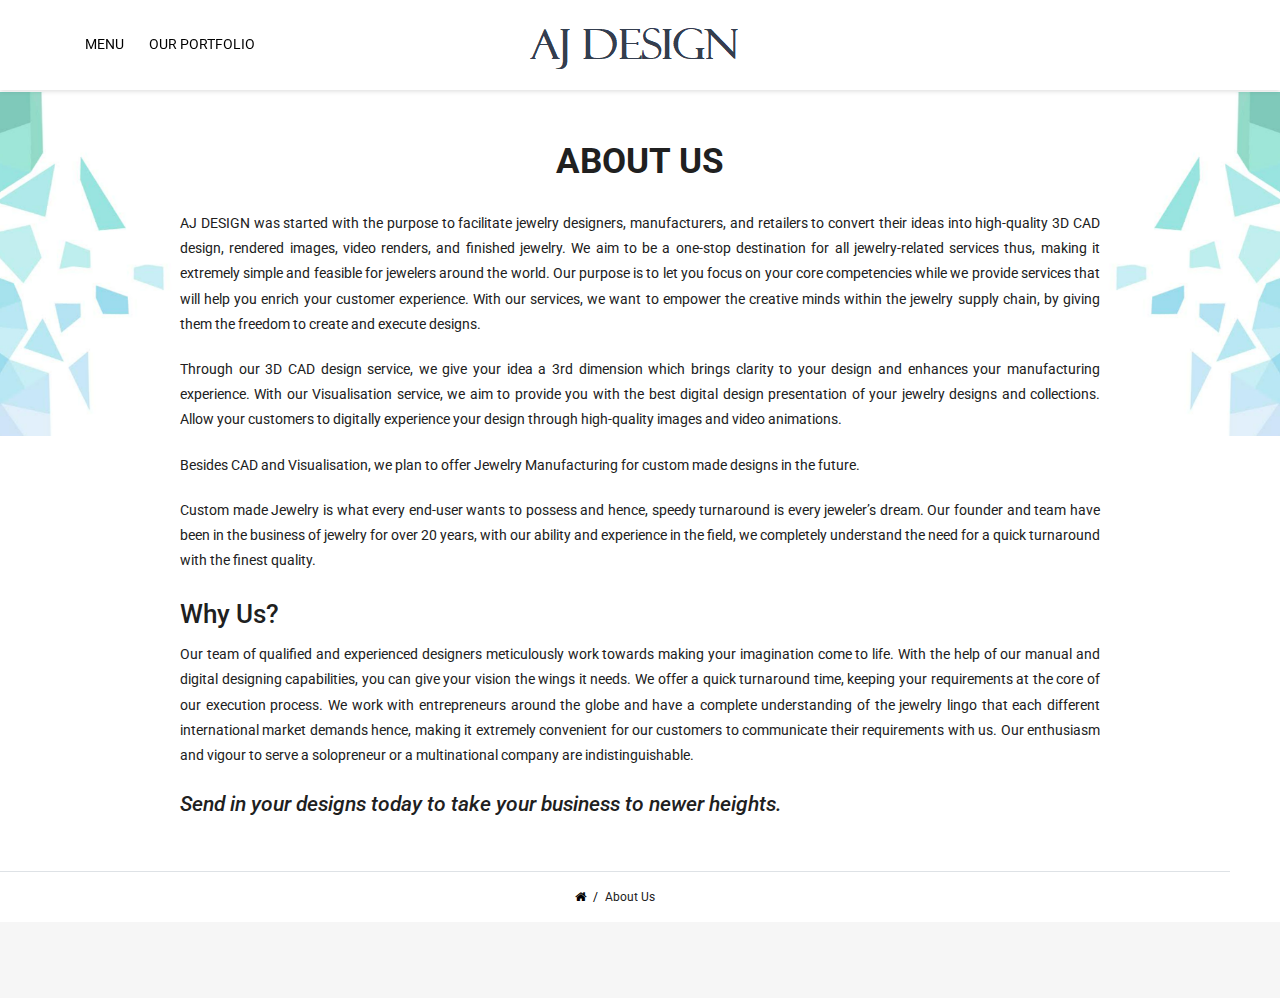
==== aboutus/index.html @ 1eef24fc "web commit" ====
<!DOCTYPE html>
<html lang="en">

<head>
    <meta charset="utf-8">
    <meta name="viewport" content="width=device-width, initial-scale=1, shrink-to-fit=no">
    <title>AJ Design</title>
    <meta name="Description" content="3D CAD Jewellery design services by AJ Design">
    <meta name="Keywords" content="AJ Design, CAD Company, CAD Design, Jewellery CAD Design, CAD, Design, Jewellery Design, Jewelry Designers, Jewelry Manufacturing, Custom made Jewelry, CAD Design Service Providers, Image Rendering Services, Video Rendering Services, Video Animations, Video Animation Services, 3D Model Services, Creative Process, Custom Design, Interactive Design">
    <link rel="stylesheet" href="../src/css/bootstrap.min.css" />
    <link rel="stylesheet" href="../src/css/site.css" />
    <link rel="stylesheet" href="../src/css/site-style.css" />
    <link rel="stylesheet" href="../src/css/camera.css" />
    <link rel="stylesheet" href="https://stackpath.bootstrapcdn.com/font-awesome/4.7.0/css/font-awesome.min.css" />
    <link rel="preconnect" href="https://fonts.googleapis.com">
    <link rel="preconnect" href="https://fonts.gstatic.com" crossorigin>
    <link href="https://fonts.googleapis.com/css2?family=Roboto:wght@400;500;700&display=swap" rel="stylesheet">



    <script type='text/javascript' src="../src/js/jquery-min.js"></script>
    <script type='text/javascript' src="../src/js/bootstrap.bundle.min.js"></script>
    <script type='text/javascript' src="../src/js/site-script.js"></script>
    <script type="text/javascript" src="../src/js/jquery-1.8.2.min.js"></script>
    <script type='text/javascript' src='../src/js/jquery.mobile.customized.min.js'></script>
    <script type='text/javascript' src="../src/js/jquery.easing.1.3.js" type="text/javascript"></script>
    <script type='text/javascript' src="../src/js/camera.js"></script>
    <script type="text/javascript" src="../src/js/jquery.bxslider.js"></script>
    <script type="text/javascript">
        jQuery(document).ready(function ($) {
            $('.bxslider1').bxSlider({
                auto: true,
                pager: true,
                pause: 10000,
                infiniteLoop: true,
                adaptiveHeight: true,
                touchEnabled: true,
                autoHover: true,
                mode: 'fade'
            });
        });
    </script>


    <link rel="stylesheet" media="screen" href="../src/menu/bootstap.min.css">
    <!-- Author Rohit Font Family css -->
    <link rel="stylesheet" href="../src/menu/style.css">
    <!-- HAMBURGER MENU CSS -->
    <link rel="stylesheet" href="../src/menu/hamburger.css">
    <!-- ANIMATE CSS -->
    <link rel="stylesheet" href="../src/menu/animate.css">
    <link rel="stylesheet" type="text/css" href="../src/menu/custom.css">
    <!-- AUTHOR ROHIT ANIMATE CSS 30-06-2020 STARTS -->
    <link href="../src/menu/aos.css" rel="stylesheet">
    <!-- AUTHOR ROHIT ANIMATE CSS 30-06-2020 ENDS -->
    <script type="text/javascript" src="../src/menu/jquery.min.js.download"></script>
    <!-- AUTHOR ROHIT ANIMATE JS 30-06-2020 STARTS -->
    <script src="../src/menu/aos.js.download"></script>
    <!-- AUTHOR ROHIT HAMBURGER MENU JS 30-07-2020 STARTS -->
    <script src="../src/menu/hamburger.js.download"></script>
    <script>
        AOS.init();
    </script>
    <!-- AUTHOR ROHIT ANIMATE JS 30-06-2020 ENDS -->
    <script src="../src/menu/bootstrap.min.js.download"></script>
</head>

<body>
    <!-- :: Header :: -->
    <script src="../src/js/header.js"></script>
    <!-- :: Header :: -->

    <div class="wrapper">
        <div class="container-1920 bg-intro">
            <div class="container py-5">
                <div class="row">
                    <div class="col-md-10 text-left m-auto">
                        <h1 class="h1 font-weight-bold text-center text-uppercase mb-4">About Us</h1>
                        <p>AJ DESIGN was started with the purpose to facilitate jewelry designers, manufacturers, and
                            retailers to convert their ideas into high-quality 3D CAD design, rendered images, video
                            renders, and finished jewelry. We aim to be a one-stop destination for all jewelry-related
                            services thus, making it extremely simple and feasible for jewelers around the world. Our
                            purpose is to let you focus on your core competencies while we provide services that will
                            help you enrich your customer experience. With our services, we want to empower the creative
                            minds within the jewelry supply chain, by giving them the freedom to create and execute
                            designs.</p>
                        <p>Through our 3D CAD design service, we give your idea a 3rd dimension which brings clarity to
                            your design and enhances your manufacturing experience. With our Visualisation service, we
                            aim to provide you with the best digital design presentation of your jewelry designs and
                            collections. Allow your customers to digitally experience your design through high-quality
                            images and video animations.</p>
                        <p>Besides CAD and Visualisation, we plan to offer Jewelry Manufacturing for custom made designs
                            in the future.</p>
                        <p>Custom made Jewelry is what every end-user wants to possess and hence, speedy turnaround is
                            every jeweler’s dream. Our founder and team have been in the business of jewelry for over 20
                            years, with our ability and experience in the field, we completely understand the need for a
                            quick turnaround with the finest quality.</p>
                        <h2>Why Us?</h2>
                        <p>Our team of qualified and experienced designers meticulously work towards making your
                            imagination come to life. With the help of our manual and digital designing capabilities,
                            you can give your vision the wings it needs. We offer a quick turnaround time, keeping your
                            requirements at the core of our execution process. We work with entrepreneurs around the
                            globe and have a complete understanding of the jewelry lingo that each different
                            international market demands hence, making it extremely convenient for our customers to
                            communicate their requirements with us. Our enthusiasm and vigour to serve a solopreneur or
                            a multinational company are indistinguishable.</p>
                        <h4 class="font-italic">Send in your designs today to take your business to newer heights.</h4>
                    </div>
                </div>
            </div>
        </div>
        <!-- Breadcrumbs Panel -->
        <nav aria-label="breadcrumb">
            <ol class="breadcrumb rounded-0 justify-content-center m-0 py-3 border-top wow fadeInUp">
                <li class="breadcrumb-item"><a href="#"><i class="fa fa-home" aria-hidden="true"></i></a></li>
                <li class="breadcrumb-item">About Us</li>
            </ol>
        </nav>
        <!-- Breadcrumbs Panel -->
        <div class="push"></div>
    </div>

    <!-- :: footer :: -->
    <script src="../src/js/footer.js"></script>
    <!-- :: footer :: -->
</body>

</html>
---- src/css/site.css ----
﻿    @charset "utf-8";
    body,
    html,
    section {
        height: 100%;
        min-height: 100% !important;
    }
    
    body {
        padding-top: 92px;
    }
    
    @media (max-width: 998px) {
        body {
            padding-top: 90px;
            top: 0px !important
        }
    }
    /*==Browser Scroll==*/
    
    body::-webkit-scrollbar-track {
        -webkit-box-shadow: inset 0 0 6px rgba(4, 75, 140, 0.1);
        background-color: #eee;
        cursor: pointer;
    }
    
    body::-webkit-scrollbar {
        width: 10px;
        cursor: pointer;
    }
    
    body::-webkit-scrollbar-thumb {
        background-color: #000;
        transition: all 1s ease
    }
    
    body::-webkit-scrollbar-thumb:hover {
        background-color: #c29941;
    }
    /*==Scroll Up==*/
    
    .scrollup {
        position: fixed;
        bottom: 0px;
        right: 0px;
        display: none;
        z-index: 9999;
        font-size: 13px;
    }
    
    .scrollup {
        -webkit-animation: fadeInUp 1000ms ease;
        -moz-animation: fadeInUp 1000ms ease;
        -ms-animation: fadeInUp 1000ms ease;
    }
    
    a.scrollup {
        color: #c29941 !important;
        text-decoration: none;
        border: 2px solid #c29941;
        border-width: 5px 5px 0px 5px;
        background: #fff;
        padding: 15px 5px 7px 5px;
        line-height: 15px;
        width: 50px;
        right: 5px;
        border-radius: 100%;
        border-bottom-left-radius: 0px;
        border-bottom-right-radius: 0px;
        text-align: center;
        bottom: 0px;
    }
    
    a.scrollup:hover {
        color: #fff !important;
        text-decoration: none;
        border: 5px solid #c29941;
        border-width: 5px 5px 0px 5px;
        background: #c29941;
        text-decoration: none !important
    }
    /*==Common==*/
    
    p {
        -webkit-animation-name: fadeInUp;
        animation-name: fadeInUp;
        margin: 0px;
        margin-bottom: 20px !important;
        font-size: inherit;
        line-height: inherit;
        text-align: justify;
    }
    
    .animate li {
        -webkit-animation-name: fadeInUp;
        animation-name: fadeInUp;
    }
    
    a,
    .btn {
        -webkit-transition: all .3s ease 0s;
        -o-transition: all .3s ease 0s;
        transition: all .3s ease 0s;
    }
    
    .overflow-hidden {
        overflow: hidden
    }
    
    .bg-brown {
        background: #d9b66f
    }
    
    .bg-drkbrown {
        background: #62461b
    }
    
    .bg-brown-light {
        background: #d9b66f
    }
    
    .container-1920 {
        max-width: 1920px;
        width: 100%;
        margin: auto;
        overflow: hidden
    }
    
    .text-red {
        color: #bf1e2e
    }
    
    .font-sansita {
        font-family: 'Sansita Swashed', cursive;
    }
    
    b {
        font-weight: 600;
    }
    /*==Wrapper==*/
    
    .wrapper {
        position: relative;
        width: 100%;
        margin: 0 auto;
        text-align: left;
        float: none;
    }
    
    .wrapper {
        min-height: 100%;
        height: auto !important;
        height: 100%;
        margin: 0 auto -76px;
    }
    
    footer {
        position: relative;
        width: 100%;
        margin: 0 auto;
    }
    
    .footer,
    .push {
        height: 76px;
        clear: both;
    }
    
    @media (max-width:998px) {
        .wrapper {
            min-height: 100%;
            height: auto !important;
            height: 100%;
            margin: 0 auto;
        }
        .footer,
        .push {
            height: auto;
            clear: both;
        }
    }
    /*==Header==*/
    
    header {
        width: 100% !important;
        top: 0;
        position: relative;
        float: none;
        margin: 0px auto;
    }
    
    .header {
        width: 100%;
    }
    
    .header_right {
        display: block;
        vertical-align: middle;
        width: auto;
        position: absolute;
        padding-left: 0rem;
        right: 45px;
    }
    
    .header-shadow {
        -webkit-box-shadow: 0px 3px 5px 0px rgba(0, 0, 0, .2);
        -moz-box-shadow: 0px 3px 5px 0px rgba(0, 0, 0, .2);
        box-shadow: 0px 1px 5px 0px rgba(0, 0, 0, .15);
        transition: all ease 0.5s
    }
    /*Logo*/
    
    .logo-container {
        position: relative
    }
    
    .shrink .logo-container {
        position: relative;
        width: 280px;
        text-align: left!important
    }
    
    .logo {
        width: 385px;
        height: auto;
        transition: all 0.3s ease-in-out;
        filter: brightness(0) invert(100)
    }
    
    .shrink .logo {
        height: auto
    }
    
    .caption {
        opacity: 1;
        transition: all 0.3s ease-in-out
    }
    
    .shrink .caption {
        opacity: 0;
        display: none
    }
    
    .caption2 {
        opacity: 0;
        position: absolute;
        top: -50px;
        transition: all 0.3s ease-in-out
    }
    
    .shrink .caption2 {
        opacity: 1;
        right: 0px;
        top: 15px;
    }
    
    .menu {
        height: auto;
        transition: all 0.3s ease-in-out
    }
    
    .shrink .menu {
        height: auto;
    }
    
    .shadow-pic {
        -webkit-box-shadow: 0px 0px 10px 0px rgba(0, 0, 0, 1);
        -moz-box-shadow: 0px 0px 10px 0px rgba(214, 214, 214, 1);
        box-shadow: 0px 0px 10px 0px rgba(0, 0, 0, 0.25);
    }
    /*Navigation*/
    
    .navbar-light {
        /* Permalink - use to edit and share this gradient: https://colorzilla.com/gradient-editor/#fff4de+0,fff7e2+100 */
        background: #fff4de;
        /* Old browsers */
        background: -moz-linear-gradient(top, #f3e581 0%, #c1b748 100%);
        /* FF3.6-15 */
        background: -webkit-linear-gradient(top, #f3e581 0%, #c1b748 100%);
        /* Chrome10-25,Safari5.1-6 */
        background: linear-gradient(to bottom, #f3e581 0%, #c1b748 100%);
        /* W3C, IE10+, FF16+, Chrome26+, Opera12+, Safari7+ */
        filter: progid: DXImageTransform.Microsoft.gradient( startColorstr='#fff4de', endColorstr='#fff7e2', GradientType=0);
        /* IE6-9 */
        border-bottom: 5px solid #f3e581
    }
    
    .nav-link {
        padding: 1rem 1rem;
        transition: all 0.3s ease;
        text-transform: uppercase;
        color: #000 !important;
        font-size: 1.25rem !important;
        font-weight: 500;
    }
    
    .navbar-header {
        background: rgba(255, 255, 255, .85);
        color: #000;
    }
    
    ul.navbar-nav li .focus a {
        color: #d1a74c;
    }
    
    .nav-link a {
        text-decoration: none
    }
    
    a.focus {
        color: #ffe4a7 !important;
        font-weight: 500;
    }
    
    ul.navbar-nav>li a.dropdown-item {
        cursor: pointer;
        color: #000 !important;
        font-weight: 400;
        border-bottom: 1px solid rgba(0, 0, 0, .15);
    }
    
    ul.navbar-nav>li a.dropdown-item:last-child {
        cursor: pointer;
        color: #000 !important;
        font-weight: 400;
        border-bottom: 0px solid rgba(0, 0, 0, .15);
    }
    
    ul.navbar-nav>li a.dropdown-item:hover {
        color: #000 !important;
        background: rgba(0, 0, 0, .15)
    }
    
    ul.navbar-nav>li>.dropdown-menu {
        width: auto;
        min-width: 250px;
        left: auto;
        right: auto;
        z-index: -1;
        top: 69px;
        position: absolute !important;
        _background: #fff0d1;
        background: #fff
    }
    
    .dropdown .dropdown-menu {
        top: 100%;
        padding: 0px 5px 5px;
        border: 2px solid #d9b66f !important;
        border-top: 0px !important;
    }
    
    .dropdown .dropdown-menu ul {
        display: block;
        width: auto;
        background: #f1e4cf;
        padding: 0px;
    }
    
    .dropdown .dropdown-menu li a {
        text-decoration: none;
        display: block;
        padding: 12px;
    }
    
    .dropdown .dropdown-menu li a:hover,
    .dropdown .dropdown-menu li a:focus {
        color: #fff
    }
    
    .dropdown .dropdown-menu li:hover {
        background-color: #cb9c3a !important;
    }
    
    .dropdown .dropdown-menu li.active {
        background-color: #EEE !important;
    }
    
    .dropdown:hover .dropdown-menu {
        display: block;
        margin-top: 0;
    }
    
    .dropdown-menu li {
        display: block;
        font-size: .9rem;
        vertical-align: top;
        padding: 0px;
        background-color: transparent !important;
        -webkit-transition: all 0.3s;
        -moz-transition: all 0.3s;
        -ms-transition: all 0.3s;
        -o-transition: all 0.3s;
        transition: all 0.3s;
        text-transform: none;
    }
    
    .dropdown-menu {
        margin: 0;
        border-radius: 0;
    }
    
    .dropdown-menu {
        max-height: 0;
        visibility: hidden;
        transition: all 0.35s ease-in-out;
        overflow: hidden;
    }
    
    .show>.dropdown-menu {
        max-height: 900px;
        visibility: visible;
    }
    
    .dropdown-item:last-child {
        border-bottom: 0px;
    }
    /* BORDER TRANSITIONS */
    
    @media (min-width:1199px) {
        .nav-link {
            display: inline-block;
            vertical-align: middle;
            -webkit-transform: perspective(1px) translateZ(0);
            transform: perspective(1px) translateZ(0);
            box-shadow: 0 0 1px rgba(0, 0, 0, 0);
            position: relative;
            overflow: hidden;
        }
        .nav-link:before {
            content: "";
            position: absolute;
            z-index: -1;
            left: 51%;
            right: 51%;
            bottom: 0;
            background: #fff;
            height: 4px;
            -webkit-transition-property: left, right;
            transition-property: left, right;
            -webkit-transition-duration: 0.3s;
            transition-duration: 0.3s;
            -webkit-transition-timing-function: ease-out;
            transition-timing-function: ease-out;
        }
        .nav-link:hover:before,
        .nav-link:focus:before,
        .nav-link:active:before {
            left: 0;
            right: 0;
        }
        .focus:before {
            content: "";
            position: absolute;
            z-index: -1;
            left: 0%;
            right: 0%;
            bottom: 0;
            background: #ffe4a7;
            height: 4px;
            -webkit-transition-property: left, right;
            transition-property: left, right;
            -webkit-transition-duration: 0.3s;
            transition-duration: 0.3s;
            -webkit-transition-timing-function: ease-out;
            transition-timing-function: ease-out;
        }
    }
    
    @media (min-width:1200px) {
        .nav-link {
            padding: 1rem .6rem 1rem !important;
            margin: 0rem 1rem;
            _text-transform: uppercase;
        }
        .shrink .nav-link {
            padding: .2rem .7rem !important;
            margin: .1rem .4rem;
        }
    }
    
    @media (max-width:1199px) {
        ul.navbar-nav>li a {
            background-color: transparent !important;
            cursor: pointer;
            color: #000;
            font-weight: 400;
            display: block;
        }
        ul.navbar-nav>li>.dropdown-menu {
            position: relative !important;
            top: 0px;
            border: 2px solid #d9b66f !important;
            border-top: 0px !important;
            border-bottom: 0px !important;
        }
        .dropdown-item {
            white-space: inherit;
        }
        .dropdown .dropdown-menu {
            top: 100%;
            padding: 0px 5px 0px;
            border: 2px solid #d9b66f !important;
            border-top: 0px !important;
        }
        .logo {
            height: 35px;
            width: auto
        }
        .logo-container {
            width: 200px
        }
    }
    
    @media (max-width:998px) {
        .logo-container {
            width: 100px !important
        }
        .logo-container .img {width: 100%;}
    }
    /*==Visual==*/
    
    .visual-wrapper {
        background: #bc8004;
    }
    
    .visual-container {
        width: 100%;
        margin: 0px auto;
        background: #dadada;
    }
    
    .visual-mob {
        width: 100%;
        position: relative;
    }
    
    .slidepic {
        margin: 0px auto;
        position: absolute;
        overflow: hidden;
        width: 100%;
        height: auto;
        top: 50%;
        left: 50%;
        margin-top: -225px;
        margin-left: -200px;
        list-style-type: none;
        padding: 0;
    }
    
    .inner-vis {
        position: relative;
        background-position: center center;
    }
    
    .inner-vis img {
        width: 100%;
        background: rgba(0, 0, 0, 0.65);
    }
    
    .inner-vis .heading {
        position: absolute;
        z-index: 9;
        bottom: 10px;
        left: 0px;
        right: 0px;
        text-align: center;
    }
    
    .inner-vis a {
        color: #fff
    }
    /*==Intro Panel==*/
    
    @media (min-width: 980px) {
        .bg-intro2 {
            background: url(../images/bg-intro2.png) left top no-repeat
        }
    }
    
    @media (max-width: 998px) {
        .bg-intro {
            background: #eaf2f4 url(../images/bg-intro.png) center center no-repeat
        }
        .inner-vis {
            position: relative;
            background-position: center center;
            height: 150px;
            background-size: cover;
        }
        .inner-vis img {
            width: 100%;
            background: rgba(0, 0, 0, 0.65);
            height: 150px;
        }
    }
    
    .bg-intro2 b,
    .bg-intro2 strong {
        font-weight: 500;
        color: #b58e46
    }
    /*==Home Event Panel==*/
    
    ul.eveadd {
        display: block;
        padding: 0px;
        margin: 0px;
    }
    
    ul.eveadd li {
        list-style: none;
        margin: 0px 0px 0px 0px;
        padding: 0px 10px 5px;
        width: 100%;
        padding-left: 25px;
        -webkit-animation-name: fadeInUp;
        animation-name: fadeInUp;
    }
    
    ul.eveadd li.date:before {
        content: '\f073 ';
        padding-right: 8px;
        font-family: 'FontAwesome';
        float: left;
        min-width: 25px;
        margin-left: -20px;
    }
    
    ul.eveadd li.time:before {
        content: '\f017  ';
        padding-right: 8px;
        font-family: 'FontAwesome';
        float: left;
        min-width: 25px;
        margin-left: -20px;
    }
    
    ul.eveadd li.location:before {
        content: '\f279  ';
        padding-right: 8px;
        font-family: 'FontAwesome';
        float: left;
        min-width: 25px;
        text-align: center;
        margin-left: -20px;
    }
    /*==Home offers==*/
    
    .offers a .bg-brown {
        transition: all linear 0.3s
    }
    
    .offers a:hover .bg-brown {
        background: #bc964a !important;
        text-decoration: none !important;
        padding: 10px !important;
        border-radius: 20px !important
    }
    
    .offers a:hover {
        text-decoration: none !important;
    }
    
    .offers a .bg-brown img {
        transition: all linear 0.3s;
        border: 0px solid #d9b66f
    }
    
    .offers a:hover .bg-brown img {
        border-radius: 20px !important;
        border: 5px solid #d9b66f
    }
    /*==Experinece Panel==*/
    
    @media (min-width: 767px) {
        .bg-grad {
            background: rgb(238, 238, 238);
            background: linear-gradient(90deg, rgba(238, 238, 238, 1) 50%, rgba(245, 245, 245, 1) 50%);
        }
        .bg-exp6 {
            background: #eeeeee url(../images/experience6.png) center no-repeat !important;
        }
        .bg-exp6:before {
            content: '';
            background: #eeeeee url(../images/experience6.png) center no-repeat !important;
            background-size: cover
        }
    }
    
    .bg-grad .bg-gray-100 {
        background: #eeeeee
    }
    
    .bg-grad .bg-gray-50 {
        background: #f5f5f5
    }
    
    .bg-exp1 {
        background: #eeeeee url(../images/experience1.png) right bottom no-repeat !important;
    }
    
    .bg-exp2 {
        background: #f5f5f5 url(../images/experience2.png) left bottom no-repeat !important;
    }
    
    .bg-exp3 {
        background: #eeeeee url(../images/experience3.png) right bottom no-repeat !important;
    }
    
    .bg-exp4 {
        background: #f5f5f5 url(../images/experience4.png) left bottom no-repeat !important;
    }
    
    .bg-exp5 {
        background: #eeeeee url(../images/experience5.png) right bottom no-repeat !important;
    }
    
    .bg-exp7 {
        background: #eeeeee url(../images/experience7.png) left no-repeat !important;
    }
    
    @media (max-width: 992px) {
        .bg-exp1,
        .bg-exp2,
        .bg-exp3,
        .bg-exp4,
        .bg-exp5 {
            background-size: 40% !important
        }
    }
    
    .bg-quotes {
        background-image: url(../images/quote-top.png);
        background-repeat: no-repeat;
        background-position: top center;
    }
    
    @media (max-width: 992px) {
        .bg-quotes {
            background-size: 20%, 20% !important
        }
    }
    /*==Footer==*/
    
    footer {
        color: #646464
    }
    
    .bg-footer {
        /* background: #ac854a !important; */
        border-top: 0px solid #ddd;
    }
    
    .border-ftr {
        border-bottom: 1px solid #bcc492
    }
    
    .border-ftr-left {
        border-left: 1px solid #bcc492 !important
    }
    
    .border-ftr-right {
        border-right: 1px solid #bcc492 !important
    }
    
    .footer {
        font-weight: normal;
        padding: 0px;
    }
    
    .footer a {
        color: inherit;
    }
    
    .footer a:hover {
        color: inherit;
    }
    
    .ftr-add .fa {
        width: 22px;
    }
    
    ul.ftr-addlist {
        padding: 0;
        margin: 0;
        list-style: none;
        width: 100%;
        display: block
    }
    
    ul.ftr-addlist li {
        padding: 0px;
        margin: 0px 0px 3px;
        list-style: none;
        color: #323232;
        line-height: 1.8;
        display: inline-block;
        border-right: 0px solid #ccc;
        position: relative;
        width: auto;
    }
    
    ul.ftr-addlist li.w-40 {
        width: 100%;
    }
    
    ul.ftr_links {
        padding: 0;
        margin: 0;
        list-style: none;
        width: 100%;
        float: left;
    }
    
    ul.ftr_links li {
        padding: 0px 0px 0px 0px;
        margin: 0px 0px 5px;
        list-style: none;
        display: inline-block;
        border-right: 0px solid #ccc;
        position: relative
    }
    /*ul.ftr_links li:before {content: '';padding-right: 8px;font-family: 'FontAwesome';float: left;margin-left: -13px;font-weight: 800;line-height: normal;}*/
    
    ul.ftr_linksinline {
        padding: 0;
        margin: 0 0px 5px 0px;
        list-style: none;
        width: 100%;
        text-align: left
    }
    
    ul.ftr_linksinline li {
        padding: 0px 10px;
        margin: 0px;
        list-style: none;
        line-height: normal;
        display: inline-block;
        border-right: 0px solid #ccc;
        position: relative;
        color: #fff;
    }
    
    ul.ftr_linksinline li:first-child {
        padding: 0px 10px 0px 0px;
    }
    
    ul.ftr_linksinline li:last-child {
        border-right: 0px solid #ccc
    }
    
    ul.ftr_linksinline li:before {
        content: '|';
        position: absolute;
        left: -3px;
    }
    
    ul.ftr_linksinline li:first-child:before {
        display: none;
    }
    /*==Social Media==*/
    
    ul.social-networking {
        margin: 5px 0px 5px;
        padding: 0px;
    }
    
    ul.social-networking li {
        display: inline-block;
        list-style-type: none;
        list-style-image: none;
        padding: 0px;
        margin: 0 3px 0px;
        border: none;
        vertical-align: middle;
        width: auto;
    }
    
    ul.social-networking li a {
        display: block;
        font-size: inherit;
        transition: none .6s ease-in-out;
        -webkit-transition: none .6s ease-in-out;
        -moz-transition: none .6s ease-in-out;
        -o-transition: none .6s ease-in-out;
        -ms-transition: none .6s ease-in-out;
    }
    
    ul.social-networking li a:hover {
        display: block;
    }
    
    ul.social-networking .fa {
        padding: 0px;
        margin: 0px;
        background: #62461b;
        font-weight: 800;
        color: #fff;
        width: 45px;
        height: 45px;
        line-height: 45px;
        vertical-align: middle;
        border-radius: 100%;
        text-align: center;
        font-size: 20px;
        transition: all 0.3s ease
    }
    
    ul.social-networking .fa:hover {
        color: #fff;
        border: transparent;
    }
    /*ul.social-networking .fa-facebook{background:transparent;}*/
    
    ul.social-networking .fa-facebook:hover {
        background: #3b5998;
    }
    /*ul.social-networking .fa-twitter{background:transparent;}*/
    
    ul.social-networking .fa-twitter:hover {
        background: #1c9dec;
    }
    /*ul.social-networking .fa-instagram{background:transparent;}*/
    
    ul.social-networking .fa-instagram:hover {
        background: #8a3ab9;
    }
    
    ul.social-networking .fa-pinterest {
        background: transparent;
    }
    
    ul.social-networking .fa-pinterest:hover {
        background: #dc0201;
    }
    /*ul.social-networking .fa-linkedin{background:transparent;}*/
    
    ul.social-networking .fa-linkedin:hover {
        background: #0274b3;
    }
    
    ul.social-networking .fa-youtube-play {
        background: transparent;
    }
    
    ul.social-networking .fa-youtube-play:hover {
        background: #ce201f;
    }
    
    ul.social-networking .fa-rss {
        background: transparent;
    }
    
    ul.social-networking .fa-rss:hover {
        background: #ffa500;
    }
    
    @media (max-width: 767px) {
        .social_media li {
            display: inline-block;
            position: relative;
            margin: 0 1px;
            padding: 0px;
            width: 25px;
            height: 25px;
        }
    }
    
    .btn {
        overflow: hidden
    }
    
    .btn-primary {
        display: inline-block;
        vertical-align: middle;
        -webkit-transform: perspective(1px) translateZ(0);
        transform: perspective(1px) translateZ(0);
        box-shadow: 0 0 1px rgba(0, 0, 0, 0);
        position: relative;
        -webkit-transition-property: color;
        transition-property: color;
        -webkit-transition-duration: 0.3s;
        transition-duration: 0.3s;
    }
    
    .btn-primary:before {
        content: "";
        position: absolute;
        z-index: -1;
        top: 0;
        left: 0;
        right: 0;
        bottom: 0;
        background: #83cade;
        -webkit-transform: scaleX(0);
        transform: scaleX(0);
        -webkit-transform-origin: 0 50%;
        transform-origin: 0 50%;
        -webkit-transition-property: transform;
        transition-property: transform;
        -webkit-transition-duration: 0.3s;
        transition-duration: 0.3s;
        -webkit-transition-timing-function: ease-out;
        transition-timing-function: ease-out;
    }
    
    .btn-primary:hover,
    .btn-primary:focus,
    .btn-primary:active {
        color: black;
        background: #9ddcee !important;
        border-color: #9ddcee;
    }
    
    .btn-primary:hover:before,
    .btn-primary:focus:before,
    .btn-primary:active:before {
        -webkit-transform: scaleX(1);
        transform: scaleX(1);
    }
    
    .btn-outline-primary {
        display: inline-block;
        vertical-align: middle;
        -webkit-transform: perspective(1px) translateZ(0);
        transform: perspective(1px) translateZ(0);
        box-shadow: 0 0 1px rgba(0, 0, 0, 0);
        position: relative;
        -webkit-transition-property: color;
        transition-property: color;
        -webkit-transition-duration: 0.3s;
        transition-duration: 0.3s;
    }
    
    .btn-outline-primary:before {
        content: "";
        position: absolute;
        z-index: -1;
        top: 0;
        left: 0;
        right: 0;
        bottom: 0;
        background: #a60e1d;
        -webkit-transform: scaleX(0);
        transform: scaleX(0);
        -webkit-transform-origin: 0 50%;
        transform-origin: 0 50%;
        -webkit-transition-property: transform;
        transition-property: transform;
        -webkit-transition-duration: 0.3s;
        transition-duration: 0.3s;
        -webkit-transition-timing-function: ease-out;
        transition-timing-function: ease-out;
    }
    
    .btn-outline-primary:hover,
    .btn-outline-primary:focus,
    .btn-outline-primary:active {
        color: white;
        background: transparent !important;
        border-color: #bf1e2e;
    }
    
    .btn-outline-primary:hover:before,
    .btn-outline-primary:focus:before,
    .btn-outline-primary:active:before {
        -webkit-transform: scaleX(1);
        transform: scaleX(1);
    }
    
    .hlf-panel {
        padding: 0px 0;
        position: relative;
    }
    
    .hlf-panel.container {
        min-height: 300px;
        position: static;
    }
    
    .hlf-panel-rht {
        background-repeat: no-repeat;
        background-size: 50% auto;
        background-position: right center;
        background-color: #fff;
    }
    
    .hlf-panel-rht .hlf-bg {
        right: 0;
        background-repeat: no-repeat !important;
        background-size: cover !important;
    }
    
    .hlf-panel-lft {
        background-repeat: no-repeat;
        background-size: 50% auto;
        background-position: left center;
        background-color: #fff;
    }
    
    .hlf-panel-lft .hlf-bg {
        left: 0;
        background-repeat: no-repeat !important;
        background-size: cover !important;
    }
    
    .hlf-bg {
        position: absolute;
        width: 42%;
        height: 100%;
        top: 0;
    }
    
    .bg-audio {
        background: url(../images/bg-audio.jpg) no-repeat;
        background-size: cover;
    }
    
    .bg-video {
        background: url(../images/bg-video.jpg) no-repeat;
        background-size: cover;
    }
    
    .bg-grad {
        /* Permalink - use to edit and share this gradient: https://colorzilla.com/gradient-editor/#7db9e8+45,1e5799+45 */
        background: #7db9e8;
        /* Old browsers */
        background: -moz-linear-gradient(left, #f3e581 45%, #fff7e4 45%);
        /* FF3.6-15 */
        background: -webkit-linear-gradient(left, #f3e581 45%, #fff7e4 45%);
        /* Chrome10-25,Safari5.1-6 */
        background: linear-gradient(to right, #f3e581 50%, #fff7e4 50%);
        /* W3C, IE10+, FF16+, Chrome26+, Opera12+, Safari7+ */
        filter: progid: DXImageTransform.Microsoft.gradient( startColorstr='#f3e581', endColorstr='#fff7e4', GradientType=1);
        /* IE6-9 */
    }
    
    .bg-grad1 {
        /* Permalink - use to edit and share this gradient: https://colorzilla.com/gradient-editor/#7db9e8+45,1e5799+45 */
        background: #7db9e8;
        /* Old browsers */
        background: -moz-linear-gradient(left, #f3e581 45%, #fff7e4 45%);
        /* FF3.6-15 */
        background: -webkit-linear-gradient(left, #f3e581 45%, #fff7e4 45%);
        /* Chrome10-25,Safari5.1-6 */
        background: linear-gradient(to right, #f3e581 50%, #fff7e4 50%);
        /* W3C, IE10+, FF16+, Chrome26+, Opera12+, Safari7+ */
        filter: progid: DXImageTransform.Microsoft.gradient( startColorstr='#f3e581', endColorstr='#fff7e4', GradientType=1);
        /* IE6-9 */
    }
    
    .bg-peach-light {
        background: #fffae9;
    }
    
    .bg-peach {
        background: #fce9c0;
    }
    
    .underline {
        position: relative;
        font-size: 20px;
        max-width: 300px;
        margin: auto;
        color: #000;
        padding: 0px;
        margin-bottom: 20px;
    }
    
    /* .underline:before {
        position: absolute;
        content: "";
        width: 150px;
        height: 2px;
        background-color: #bf1e2e;
        top: 50%;
        left: 0;
    }
    
    .underline:after {
        position: absolute;
        content: "";
        width: 150px;
        height: 2px;
        background-color: #000;
        top: 50%;
        right: 0;
    }
     */
    .underline-white {
        position: relative;
        font-size: 20px;
        max-width: 300px;
        margin: auto;
        color: #000;
        padding: 0px;
        margin-bottom: 20px;
    }
    
    .underline-white:before {
        position: absolute;
        content: "";
        width: 150px;
        height: 2px;
        background-color: #fff;
        top: 50%;
        left: 0;
    }
    
    .underline-white:after {
        position: absolute;
        content: "";
        width: 150px;
        height: 2px;
        background-color: #fff;
        top: 50%;
        right: 0;
    }
    
    .underline-left {
        position: relative;
        font-size: 20px;
        max-width: 300px;
        color: #000;
        padding: 0px;
        margin-bottom: 20px;
    }
    
    .underline-left:before {
        position: absolute;
        content: "";
        width: 50px;
        height: 2px;
        background-color: #bf1e2e;
        top: 50%;
        left: 0;
    }
    
    .underline-left:after {
        position: absolute;
        content: "";
        width: 250px;
        height: 2px;
        background-color: #000;
        top: 50%;
        right: 0;
    }
    
    .enguiry-float {
        position: fixed;
        float: left;
        right: -470px;
        top: 50%;
        margin-top: -215px;
        width: 470px;
        -webkit-transition: all .3s;
        -moz-transition: all .3s;
        -ms-transition: all .3s;
        -o-transition: all .3s;
        transition: all .3s;
        z-index: 99999;
    }
    
    .enguiry-float h2 {
        margin-bottom: 20px;
    }
    
    .enguiry-float p {
        visibility: visible !important
    }
    
    .enguiry-float input[type="checkbox"] {
        display: block !important
    }
    
    .enq-frm input {
        height: 40px;
        border: 1px solid #e2e2e2;
    }
    
    .menu-btn {
        opacity: 1;
        z-index: 9999999;
        width: 140px;
        float: right;
        margin-top: 285px;
        cursor: pointer;
        top: 0;
        right: -47px;
        line-height: 48px;
        position: fixed;
        display: block;
        border-radius: 5px 5px 0px 0px;
        text-align: center;
        color: #FFF;
        cursor: pointer;
        text-transform: uppercase;
        background: #975600;
        transform: rotate(-90deg);
        -o-transform: rotate(-90deg);
        -ms-transform: rotate(-90deg);
        -webkit-transform: rotate(-90deg);
    }
    
    .menu-btn:before {
        content: '\f086 ';
        padding-right: 10px;
        font-family: FontAwesome;
    }
    
    .menu-btn:hover {
        background: #d7b52a
    }
    
    .float-box {
        width: 100%;
        height: 100%;
        top: 0;
        z-index: 100009;
        background: #fff;
        border: 4px solid #ccc;
        border-width: 4px 0px 4px 4px;
        padding: 20px 70px 20px 20px;
        overflow: auto;
        line-height: normal;
        border-radius: 10px 0px 0px 10px;
    }
    
    .float-box-left {
        display: block
    }
    
    @media (min-width:1440px) {
        .enguiry-float {
            top: 15%
        }
    }
    
    @media(min-width: 576px) {
        .enguiry-float:hover {
            right: 0
        }
        .enguiry_close_btn {
            display: none;
            opacity: 0
        }
    }
    
    @media(max-width: 575.98px) {
        .enguiry-float {
            height: 100%;
            top: 0;
            right: -480px;
        }
        .enguiry-float.enguiry-float_open {
            right: 0px;
            top: 0;
            width: 100%;
        }
        .enguiry_close_btn {
            opacity: 1;
            visibility: visible;
            top: 25px;
            right: 35px;
            color: #975600;
            position: absolute;
        }
        .enguiry_close_btn .fa {
            font-size: 1.5rem;
        }
        .enguiry-float .float-box {
            height: 100%;
            padding: 20px 70px 20px 20px;
            overflow-y: auto;
            overflow-x: hidden;
            position: relative
        }
        .whtsapp-link:hover p {
            display: none
        }
    }
    
    .list ul {
        display: block;
        padding: 0px;
        padding: 0px 0px 15px 15px !important;
        float: left;
        width: 100%;
    }
    
    .list ul li {
        display: block;
        padding: 0px !important;
        margin: 0px 0px 7px !important;
        height: auto;
        padding-left: 20px;
        width: 100%;
        border: none !important;
    }
    
    .list ul li:before {
        content: '\f105';
        padding-right: 8px;
        font-family: 'FontAwesome';
        float: left;
        margin-left: -15px;
        line-height: 20pt;
    }
    
    .grid {
        width: 100%;
    }
    
    .grid:after {
        content: '';
        display: block;
        clear: both;
    }
    
    .grid-item {
        width: auto;
        height: auto;
        border: 1px solid #fff;
        background: inherit;
        float: left;
        position: relative;
    }
    
    .testimonials-section .col-lg-4,
    .testimonials-section .col-lg-4 {
        margin-bottom: 35px;
    }
    @media(max-width: 1400px) {
        .bg-intro {background:url(../images/bg-left-hm-intro.png), url(../images/bg-right-hm-intro.png); background-position: top left, top right; background-repeat: no-repeat, no-repeat; background-size: 15%, 15% !important;}
        }

    @media(max-width: 1024px) {
        .bg-intro {background:url(../images/bg-left-hm-intro.png), url(../images/bg-right-hm-intro.png); background-position: top left, top right; background-repeat: no-repeat, no-repeat; background-size: 15%, 15% !important;}
        }

    @media(max-width: 767px) {
    .bg-intro {background:url(../images/bg-left-hm-intro.png), url(../images/bg-right-hm-intro.png); background-position: top left, top right; background-repeat: no-repeat, no-repeat; background-size: 20%, 20% !important;}
    }
    .bg-intro {background:url(../images/bg-left-hm-intro.png), url(../images/bg-right-hm-intro.png); background-position: top left, top right; background-repeat: no-repeat, no-repeat;}

    .home_intro_banner .home_media_wrapper video {
        position: absolute;
        top: 0px;
        left: 0px;
        height: 100vh;
        height: 100%;
        width: 100%;
        -o-object-fit: cover;
        object-fit: cover;
    }

    @media(max-width:1399.98px){  
        html {font-size:14px;}
    }
    
    @media screen and (max-width: 500px){
        .s-media .s-item {
            color: #696868 !important;
        }
}
---- src/css/site-style.css ----
@font-face {
    font-family: 'FontAwesome';
    font-display: fallback;
    src: url('../font-awesome/fonts/fontawesome-webfont.eot?v=4.6.3');
    src: url('../font-awesome/fonts/fontawesome-webfont.eot?#iefix&v=4.6.3') format('embedded-opentype'), url('../font-awesome/fonts/fontawesome-webfont.woff2?v=4.6.3') format('woff2'), url('../font-awesome/fonts/fontawesome-webfont.woff?v=4.6.3') format('woff'), url('../font-awesome/fonts/fontawesome-webfont.ttf?v=4.6.3') format('truetype'), url('../font-awesome/fonts/fontawesome-webfont.svg?v=4.6.3#fontawesomeregular') format('svg');
    font-weight: normal;
    font-style: normal;
}

.fa {
    display: inline-block;
    font: normal normal normal 14px/1 FontAwesome;
    font-size: inherit;
    text-rendering: auto;
    -webkit-font-smoothing: antialiased;
    -moz-osx-font-smoothing: grayscale;
}

.fa-lg {
    font-size: 1.33333333em;
    line-height: .75em;
    vertical-align: -15%;
}

.fa-2x {
    font-size: 2em;
}

.fa-3x {
    font-size: 3em;
}

.fa-4x {
    font-size: 4em;
}

.fa-5x {
    font-size: 5em;
}

.fa-fw {
    width: 1.28571429em;
    text-align: center;
}

.fa-ul {
    padding-left: 0;
    margin-left: 2.14285714em;
    list-style-type: none;
}

.fa-ul>li {
    position: relative;
}

.fa-li {
    position: absolute;
    left: -2.14285714em;
    width: 2.14285714em;
    top: .14285714em;
    text-align: center;
}

.fa-li.fa-lg {
    left: -1.85714286em;
}

.fa-border {
    padding: .2em .25em .15em;
    border: solid .08em #eee;
    border-radius: .1em;
}

.fa-pull-left {
    float: left;
}

.fa-pull-right {
    float: right;
}

.fa.fa-pull-left {
    margin-right: .3em;
}

.fa.fa-pull-right {
    margin-left: .3em;
}

.pull-right {
    float: right;
}

.pull-left {
    float: left;
}

.fa.pull-left {
    margin-right: .3em;
}

.fa.pull-right {
    margin-left: .3em;
}

.fa-spin {
    -webkit-animation: fa-spin 2s infinite linear;
    animation: fa-spin 2s infinite linear;
}

.fa-pulse {
    -webkit-animation: fa-spin 1s infinite steps(8);
    animation: fa-spin 1s infinite steps(8);
}

@-webkit-keyframes fa-spin {
    0% {
        -webkit-transform: rotate(0deg);
        transform: rotate(0deg);
    }
    100% {
        -webkit-transform: rotate(359deg);
        transform: rotate(359deg);
    }
}

@keyframes fa-spin {
    0% {
        -webkit-transform: rotate(0deg);
        transform: rotate(0deg);
    }
    100% {
        -webkit-transform: rotate(359deg);
        transform: rotate(359deg);
    }
}

.fa-rotate-90 {
    -ms-filter: "progid:DXImageTransform.Microsoft.BasicImage(rotation=1)";
    -webkit-transform: rotate(90deg);
    -ms-transform: rotate(90deg);
    transform: rotate(90deg);
}

.fa-rotate-180 {
    -ms-filter: "progid:DXImageTransform.Microsoft.BasicImage(rotation=2)";
    -webkit-transform: rotate(180deg);
    -ms-transform: rotate(180deg);
    transform: rotate(180deg);
}

.fa-rotate-270 {
    -ms-filter: "progid:DXImageTransform.Microsoft.BasicImage(rotation=3)";
    -webkit-transform: rotate(270deg);
    -ms-transform: rotate(270deg);
    transform: rotate(270deg);
}

.fa-flip-horizontal {
    -ms-filter: "progid:DXImageTransform.Microsoft.BasicImage(rotation=0, mirror=1)";
    -webkit-transform: scale(-1, 1);
    -ms-transform: scale(-1, 1);
    transform: scale(-1, 1);
}

.fa-flip-vertical {
    -ms-filter: "progid:DXImageTransform.Microsoft.BasicImage(rotation=2, mirror=1)";
    -webkit-transform: scale(1, -1);
    -ms-transform: scale(1, -1);
    transform: scale(1, -1);
}

:root .fa-rotate-90,
 :root .fa-rotate-180,
 :root .fa-rotate-270,
 :root .fa-flip-horizontal,
 :root .fa-flip-vertical {
    filter: none;
}

.fa-stack {
    position: relative;
    display: inline-block;
    width: 2em;
    height: 2em;
    line-height: 2em;
    vertical-align: middle;
}

.fa-stack-1x,
.fa-stack-2x {
    position: absolute;
    left: 0;
    width: 100%;
    text-align: center;
}

.fa-stack-1x {
    line-height: inherit;
}

.fa-stack-2x {
    font-size: 2em;
}

.fa-inverse {
    color: #fff;
}

.fa-glass:before {
    content: "\f000";
}

.fa-music:before {
    content: "\f001";
}

.fa-search:before {
    content: "\f002";
}

.fa-envelope-o:before {
    content: "\f003";
}

.fa-heart:before {
    content: "\f004";
}

.fa-star:before {
    content: "\f005";
}

.fa-star-o:before {
    content: "\f006";
}

.fa-user:before {
    content: "\f007";
}

.fa-film:before {
    content: "\f008";
}

.fa-th-large:before {
    content: "\f009";
}

.fa-th:before {
    content: "\f00a";
}

.fa-th-list:before {
    content: "\f00b";
}

.fa-check:before {
    content: "\f00c";
}

.fa-remove:before,
.fa-close:before,
.fa-times:before {
    content: "\f00d";
}

.fa-search-plus:before {
    content: "\f00e";
}

.fa-search-minus:before {
    content: "\f010";
}

.fa-power-off:before {
    content: "\f011";
}

.fa-signal:before {
    content: "\f012";
}

.fa-gear:before,
.fa-cog:before {
    content: "\f013";
}

.fa-trash-o:before {
    content: "\f014";
}

.fa-home:before {
    content: "\f015";
}

.fa-file-o:before {
    content: "\f016";
}

.fa-clock-o:before {
    content: "\f017";
}

.fa-road:before {
    content: "\f018";
}

.fa-download:before {
    content: "\f019";
}

.fa-arrow-circle-o-down:before {
    content: "\f01a";
}

.fa-arrow-circle-o-up:before {
    content: "\f01b";
}

.fa-inbox:before {
    content: "\f01c";
}

.fa-play-circle-o:before {
    content: "\f01d";
}

.fa-rotate-right:before,
.fa-repeat:before {
    content: "\f01e";
}

.fa-refresh:before {
    content: "\f021";
}

.fa-list-alt:before {
    content: "\f022";
}

.fa-lock:before {
    content: "\f023";
}

.fa-flag:before {
    content: "\f024";
}

.fa-headphones:before {
    content: "\f025";
}

.fa-volume-off:before {
    content: "\f026";
}

.fa-volume-down:before {
    content: "\f027";
}

.fa-volume-up:before {
    content: "\f028";
}

.fa-qrcode:before {
    content: "\f029";
}

.fa-barcode:before {
    content: "\f02a";
}

.fa-tag:before {
    content: "\f02b";
}

.fa-tags:before {
    content: "\f02c";
}

.fa-book:before {
    content: "\f02d";
}

.fa-bookmark:before {
    content: "\f02e";
}

.fa-print:before {
    content: "\f02f";
}

.fa-camera:before {
    content: "\f030";
}

.fa-font:before {
    content: "\f031";
}

.fa-bold:before {
    content: "\f032";
}

.fa-italic:before {
    content: "\f033";
}

.fa-text-height:before {
    content: "\f034";
}

.fa-text-width:before {
    content: "\f035";
}

.fa-align-left:before {
    content: "\f036";
}

.fa-align-center:before {
    content: "\f037";
}

.fa-align-right:before {
    content: "\f038";
}

.fa-align-justify:before {
    content: "\f039";
}

.fa-list:before {
    content: "\f03a";
}

.fa-dedent:before,
.fa-outdent:before {
    content: "\f03b";
}

.fa-indent:before {
    content: "\f03c";
}

.fa-video-camera:before {
    content: "\f03d";
}

.fa-photo:before,
.fa-image:before,
.fa-picture-o:before {
    content: "\f03e";
}

.fa-pencil:before {
    content: "\f040";
}

.fa-map-marker:before {
    content: "\f041";
}

.fa-adjust:before {
    content: "\f042";
}

.fa-tint:before {
    content: "\f043";
}

.fa-edit:before,
.fa-pencil-square-o:before {
    content: "\f044";
}

.fa-share-square-o:before {
    content: "\f045";
}

.fa-check-square-o:before {
    content: "\f046";
}

.fa-arrows:before {
    content: "\f047";
}

.fa-step-backward:before {
    content: "\f048";
}

.fa-fast-backward:before {
    content: "\f049";
}

.fa-backward:before {
    content: "\f04a";
}

.fa-play:before {
    content: "\f04b";
}

.fa-pause:before {
    content: "\f04c";
}

.fa-stop:before {
    content: "\f04d";
}

.fa-forward:before {
    content: "\f04e";
}

.fa-fast-forward:before {
    content: "\f050";
}

.fa-step-forward:before {
    content: "\f051";
}

.fa-eject:before {
    content: "\f052";
}

.fa-chevron-left:before {
    content: "\f053";
}

.fa-chevron-right:before {
    content: "\f054";
}

.fa-plus-circle:before {
    content: "\f055";
}

.fa-minus-circle:before {
    content: "\f056";
}

.fa-times-circle:before {
    content: "\f057";
}

.fa-check-circle:before {
    content: "\f058";
}

.fa-question-circle:before {
    content: "\f059";
}

.fa-info-circle:before {
    content: "\f05a";
}

.fa-crosshairs:before {
    content: "\f05b";
}

.fa-times-circle-o:before {
    content: "\f05c";
}

.fa-check-circle-o:before {
    content: "\f05d";
}

.fa-ban:before {
    content: "\f05e";
}

.fa-arrow-left:before {
    content: "\f060";
}

.fa-arrow-right:before {
    content: "\f061";
}

.fa-arrow-up:before {
    content: "\f062";
}

.fa-arrow-down:before {
    content: "\f063";
}

.fa-mail-forward:before,
.fa-share:before {
    content: "\f064";
}

.fa-expand:before {
    content: "\f065";
}

.fa-compress:before {
    content: "\f066";
}

.fa-plus:before {
    content: "\f067";
}

.fa-minus:before {
    content: "\f068";
}

.fa-asterisk:before {
    content: "\f069";
}

.fa-exclamation-circle:before {
    content: "\f06a";
}

.fa-gift:before {
    content: "\f06b";
}

.fa-leaf:before {
    content: "\f06c";
}

.fa-fire:before {
    content: "\f06d";
}

.fa-eye:before {
    content: "\f06e";
}

.fa-eye-slash:before {
    content: "\f070";
}

.fa-warning:before,
.fa-exclamation-triangle:before {
    content: "\f071";
}

.fa-plane:before {
    content: "\f072";
}

.fa-calendar:before {
    content: "\f073";
}

.fa-random:before {
    content: "\f074";
}

.fa-comment:before {
    content: "\f075";
}

.fa-magnet:before {
    content: "\f076";
}

.fa-chevron-up:before {
    content: "\f077";
}

.fa-chevron-down:before {
    content: "\f078";
}

.fa-retweet:before {
    content: "\f079";
}

.fa-shopping-cart:before {
    content: "\f07a";
}

.fa-folder:before {
    content: "\f07b";
}

.fa-folder-open:before {
    content: "\f07c";
}

.fa-arrows-v:before {
    content: "\f07d";
}

.fa-arrows-h:before {
    content: "\f07e";
}

.fa-bar-chart-o:before,
.fa-bar-chart:before {
    content: "\f080";
}

.fa-twitter-square:before {
    content: "\f081";
}

.fa-facebook-square:before {
    content: "\f082";
}

.fa-camera-retro:before {
    content: "\f083";
}

.fa-key:before {
    content: "\f084";
}

.fa-gears:before,
.fa-cogs:before {
    content: "\f085";
}

.fa-comments:before {
    content: "\f086";
}

.fa-thumbs-o-up:before {
    content: "\f087";
}

.fa-thumbs-o-down:before {
    content: "\f088";
}

.fa-star-half:before {
    content: "\f089";
}

.fa-heart-o:before {
    content: "\f08a";
}

.fa-sign-out:before {
    content: "\f08b";
}

.fa-linkedin-square:before {
    content: "\f08c";
}

.fa-thumb-tack:before {
    content: "\f08d";
}

.fa-external-link:before {
    content: "\f08e";
}

.fa-sign-in:before {
    content: "\f090";
}

.fa-trophy:before {
    content: "\f091";
}

.fa-github-square:before {
    content: "\f092";
}

.fa-upload:before {
    content: "\f093";
}

.fa-lemon-o:before {
    content: "\f094";
}

.fa-phone:before {
    content: "\f095";
}

.fa-square-o:before {
    content: "\f096";
}

.fa-bookmark-o:before {
    content: "\f097";
}

.fa-phone-square:before {
    content: "\f098";
}

.fa-twitter:before {
    content: "\f099";
}

.fa-facebook-f:before,
.fa-facebook:before {
    content: "\f09a";
}

.fa-github:before {
    content: "\f09b";
}

.fa-unlock:before {
    content: "\f09c";
}

.fa-credit-card:before {
    content: "\f09d";
}

.fa-feed:before,
.fa-rss:before {
    content: "\f09e";
}

.fa-hdd-o:before {
    content: "\f0a0";
}

.fa-bullhorn:before {
    content: "\f0a1";
}

.fa-bell:before {
    content: "\f0f3";
}

.fa-certificate:before {
    content: "\f0a3";
}

.fa-hand-o-right:before {
    content: "\f0a4";
}

.fa-hand-o-left:before {
    content: "\f0a5";
}

.fa-hand-o-up:before {
    content: "\f0a6";
}

.fa-hand-o-down:before {
    content: "\f0a7";
}

.fa-arrow-circle-left:before {
    content: "\f0a8";
}

.fa-arrow-circle-right:before {
    content: "\f0a9";
}

.fa-arrow-circle-up:before {
    content: "\f0aa";
}

.fa-arrow-circle-down:before {
    content: "\f0ab";
}

.fa-globe:before {
    content: "\f0ac";
}

.fa-wrench:before {
    content: "\f0ad";
}

.fa-tasks:before {
    content: "\f0ae";
}

.fa-filter:before {
    content: "\f0b0";
}

.fa-briefcase:before {
    content: "\f0b1";
}

.fa-arrows-alt:before {
    content: "\f0b2";
}

.fa-group:before,
.fa-users:before {
    content: "\f0c0";
}

.fa-chain:before,
.fa-link:before {
    content: "\f0c1";
}

.fa-cloud:before {
    content: "\f0c2";
}

.fa-flask:before {
    content: "\f0c3";
}

.fa-cut:before,
.fa-scissors:before {
    content: "\f0c4";
}

.fa-copy:before,
.fa-files-o:before {
    content: "\f0c5";
}

.fa-paperclip:before {
    content: "\f0c6";
}

.fa-save:before,
.fa-floppy-o:before {
    content: "\f0c7";
}

.fa-square:before {
    content: "\f0c8";
}

.fa-navicon:before,
.fa-reorder:before,
.fa-bars:before {
    content: "\f0c9";
}

.fa-list-ul:before {
    content: "\f0ca";
}

.fa-list-ol:before {
    content: "\f0cb";
}

.fa-strikethrough:before {
    content: "\f0cc";
}

.fa-underline:before {
    content: "\f0cd";
}

.fa-table:before {
    content: "\f0ce";
}

.fa-magic:before {
    content: "\f0d0";
}

.fa-truck:before {
    content: "\f0d1";
}

.fa-pinterest:before {
    content: "\f0d2";
}

.fa-pinterest-square:before {
    content: "\f0d3";
}

.fa-google-plus-square:before {
    content: "\f0d4";
}

.fa-google-plus:before {
    content: "\f0d5";
}

.fa-money:before {
    content: "\f0d6";
}

.fa-caret-down:before {
    content: "\f0d7";
}

.fa-caret-up:before {
    content: "\f0d8";
}

.fa-caret-left:before {
    content: "\f0d9";
}

.fa-caret-right:before {
    content: "\f0da";
}

.fa-columns:before {
    content: "\f0db";
}

.fa-unsorted:before,
.fa-sort:before {
    content: "\f0dc";
}

.fa-sort-down:before,
.fa-sort-desc:before {
    content: "\f0dd";
}

.fa-sort-up:before,
.fa-sort-asc:before {
    content: "\f0de";
}

.fa-envelope:before {
    content: "\f0e0";
}

.fa-linkedin:before {
    content: "\f0e1";
}

.fa-rotate-left:before,
.fa-undo:before {
    content: "\f0e2";
}

.fa-legal:before,
.fa-gavel:before {
    content: "\f0e3";
}

.fa-dashboard:before,
.fa-tachometer:before {
    content: "\f0e4";
}

.fa-comment-o:before {
    content: "\f0e5";
}

.fa-comments-o:before {
    content: "\f0e6";
}

.fa-flash:before,
.fa-bolt:before {
    content: "\f0e7";
}

.fa-sitemap:before {
    content: "\f0e8";
}

.fa-umbrella:before {
    content: "\f0e9";
}

.fa-paste:before,
.fa-clipboard:before {
    content: "\f0ea";
}

.fa-lightbulb-o:before {
    content: "\f0eb";
}

.fa-exchange:before {
    content: "\f0ec";
}

.fa-cloud-download:before {
    content: "\f0ed";
}

.fa-cloud-upload:before {
    content: "\f0ee";
}

.fa-user-md:before {
    content: "\f0f0";
}

.fa-stethoscope:before {
    content: "\f0f1";
}

.fa-suitcase:before {
    content: "\f0f2";
}

.fa-bell-o:before {
    content: "\f0a2";
}

.fa-coffee:before {
    content: "\f0f4";
}

.fa-cutlery:before {
    content: "\f0f5";
}

.fa-file-text-o:before {
    content: "\f0f6";
}

.fa-building-o:before {
    content: "\f0f7";
}

.fa-hospital-o:before {
    content: "\f0f8";
}

.fa-ambulance:before {
    content: "\f0f9";
}

.fa-medkit:before {
    content: "\f0fa";
}

.fa-fighter-jet:before {
    content: "\f0fb";
}

.fa-beer:before {
    content: "\f0fc";
}

.fa-h-square:before {
    content: "\f0fd";
}

.fa-plus-square:before {
    content: "\f0fe";
}

.fa-angle-double-left:before {
    content: "\f100";
}

.fa-angle-double-right:before {
    content: "\f101";
}

.fa-angle-double-up:before {
    content: "\f102";
}

.fa-angle-double-down:before {
    content: "\f103";
}

.fa-angle-left:before {
    content: "\f104";
}

.fa-angle-right:before {
    content: "\f105";
}

.fa-angle-up:before {
    content: "\f106";
}

.fa-angle-down:before {
    content: "\f107";
}

.fa-desktop:before {
    content: "\f108";
}

.fa-laptop:before {
    content: "\f109";
}

.fa-tablet:before {
    content: "\f10a";
}

.fa-mobile-phone:before,
.fa-mobile:before {
    content: "\f10b";
}

.fa-circle-o:before {
    content: "\f10c";
}

.fa-quote-left:before {
    content: "\f10d";
}

.fa-quote-right:before {
    content: "\f10e";
}

.fa-spinner:before {
    content: "\f110";
}

.fa-circle:before {
    content: "\f111";
}

.fa-mail-reply:before,
.fa-reply:before {
    content: "\f112";
}

.fa-github-alt:before {
    content: "\f113";
}

.fa-folder-o:before {
    content: "\f114";
}

.fa-folder-open-o:before {
    content: "\f115";
}

.fa-smile-o:before {
    content: "\f118";
}

.fa-frown-o:before {
    content: "\f119";
}

.fa-meh-o:before {
    content: "\f11a";
}

.fa-gamepad:before {
    content: "\f11b";
}

.fa-keyboard-o:before {
    content: "\f11c";
}

.fa-flag-o:before {
    content: "\f11d";
}

.fa-flag-checkered:before {
    content: "\f11e";
}

.fa-terminal:before {
    content: "\f120";
}

.fa-code:before {
    content: "\f121";
}

.fa-mail-reply-all:before,
.fa-reply-all:before {
    content: "\f122";
}

.fa-star-half-empty:before,
.fa-star-half-full:before,
.fa-star-half-o:before {
    content: "\f123";
}

.fa-location-arrow:before {
    content: "\f124";
}

.fa-crop:before {
    content: "\f125";
}

.fa-code-fork:before {
    content: "\f126";
}

.fa-unlink:before,
.fa-chain-broken:before {
    content: "\f127";
}

.fa-question:before {
    content: "\f128";
}

.fa-info:before {
    content: "\f129";
}

.fa-exclamation:before {
    content: "\f12a";
}

.fa-superscript:before {
    content: "\f12b";
}

.fa-subscript:before {
    content: "\f12c";
}

.fa-eraser:before {
    content: "\f12d";
}

.fa-puzzle-piece:before {
    content: "\f12e";
}

.fa-microphone:before {
    content: "\f130";
}

.fa-microphone-slash:before {
    content: "\f131";
}

.fa-shield:before {
    content: "\f132";
}

.fa-calendar-o:before {
    content: "\f133";
}

.fa-fire-extinguisher:before {
    content: "\f134";
}

.fa-rocket:before {
    content: "\f135";
}

.fa-maxcdn:before {
    content: "\f136";
}

.fa-chevron-circle-left:before {
    content: "\f137";
}

.fa-chevron-circle-right:before {
    content: "\f138";
}

.fa-chevron-circle-up:before {
    content: "\f139";
}

.fa-chevron-circle-down:before {
    content: "\f13a";
}

.fa-html5:before {
    content: "\f13b";
}

.fa-css3:before {
    content: "\f13c";
}

.fa-anchor:before {
    content: "\f13d";
}

.fa-unlock-alt:before {
    content: "\f13e";
}

.fa-bullseye:before {
    content: "\f140";
}

.fa-ellipsis-h:before {
    content: "\f141";
}

.fa-ellipsis-v:before {
    content: "\f142";
}

.fa-rss-square:before {
    content: "\f143";
}

.fa-play-circle:before {
    content: "\f144";
}

.fa-ticket:before {
    content: "\f145";
}

.fa-minus-square:before {
    content: "\f146";
}

.fa-minus-square-o:before {
    content: "\f147";
}

.fa-level-up:before {
    content: "\f148";
}

.fa-level-down:before {
    content: "\f149";
}

.fa-check-square:before {
    content: "\f14a";
}

.fa-pencil-square:before {
    content: "\f14b";
}

.fa-external-link-square:before {
    content: "\f14c";
}

.fa-share-square:before {
    content: "\f14d";
}

.fa-compass:before {
    content: "\f14e";
}

.fa-toggle-down:before,
.fa-caret-square-o-down:before {
    content: "\f150";
}

.fa-toggle-up:before,
.fa-caret-square-o-up:before {
    content: "\f151";
}

.fa-toggle-right:before,
.fa-caret-square-o-right:before {
    content: "\f152";
}

.fa-euro:before,
.fa-eur:before {
    content: "\f153";
}

.fa-gbp:before {
    content: "\f154";
}

.fa-dollar:before,
.fa-usd:before {
    content: "\f155";
}

.fa-rupee:before,
.fa-inr:before {
    content: "\f156";
}

.fa-cny:before,
.fa-rmb:before,
.fa-yen:before,
.fa-jpy:before {
    content: "\f157";
}

.fa-ruble:before,
.fa-rouble:before,
.fa-rub:before {
    content: "\f158";
}

.fa-won:before,
.fa-krw:before {
    content: "\f159";
}

.fa-bitcoin:before,
.fa-btc:before {
    content: "\f15a";
}

.fa-file:before {
    content: "\f15b";
}

.fa-file-text:before {
    content: "\f15c";
}

.fa-sort-alpha-asc:before {
    content: "\f15d";
}

.fa-sort-alpha-desc:before {
    content: "\f15e";
}

.fa-sort-amount-asc:before {
    content: "\f160";
}

.fa-sort-amount-desc:before {
    content: "\f161";
}

.fa-sort-numeric-asc:before {
    content: "\f162";
}

.fa-sort-numeric-desc:before {
    content: "\f163";
}

.fa-thumbs-up:before {
    content: "\f164";
}

.fa-thumbs-down:before {
    content: "\f165";
}

.fa-youtube-square:before {
    content: "\f166";
}

.fa-youtube:before {
    content: "\f167";
}

.fa-xing:before {
    content: "\f168";
}

.fa-xing-square:before {
    content: "\f169";
}

.fa-youtube-play:before {
    content: "\f16a";
}

.fa-dropbox:before {
    content: "\f16b";
}

.fa-stack-overflow:before {
    content: "\f16c";
}

.fa-instagram:before {
    content: "\f16d";
}

.fa-flickr:before {
    content: "\f16e";
}

.fa-adn:before {
    content: "\f170";
}

.fa-bitbucket:before {
    content: "\f171";
}

.fa-bitbucket-square:before {
    content: "\f172";
}

.fa-tumblr:before {
    content: "\f173";
}

.fa-tumblr-square:before {
    content: "\f174";
}

.fa-long-arrow-down:before {
    content: "\f175";
}

.fa-long-arrow-up:before {
    content: "\f176";
}

.fa-long-arrow-left:before {
    content: "\f177";
}

.fa-long-arrow-right:before {
    content: "\f178";
}

.fa-apple:before {
    content: "\f179";
}

.fa-windows:before {
    content: "\f17a";
}

.fa-android:before {
    content: "\f17b";
}

.fa-linux:before {
    content: "\f17c";
}

.fa-dribbble:before {
    content: "\f17d";
}

.fa-skype:before {
    content: "\f17e";
}

.fa-foursquare:before {
    content: "\f180";
}

.fa-trello:before {
    content: "\f181";
}

.fa-female:before {
    content: "\f182";
}

.fa-male:before {
    content: "\f183";
}

.fa-gittip:before,
.fa-gratipay:before {
    content: "\f184";
}

.fa-sun-o:before {
    content: "\f185";
}

.fa-moon-o:before {
    content: "\f186";
}

.fa-archive:before {
    content: "\f187";
}

.fa-bug:before {
    content: "\f188";
}

.fa-vk:before {
    content: "\f189";
}

.fa-weibo:before {
    content: "\f18a";
}

.fa-renren:before {
    content: "\f18b";
}

.fa-pagelines:before {
    content: "\f18c";
}

.fa-stack-exchange:before {
    content: "\f18d";
}

.fa-arrow-circle-o-right:before {
    content: "\f18e";
}

.fa-arrow-circle-o-left:before {
    content: "\f190";
}

.fa-toggle-left:before,
.fa-caret-square-o-left:before {
    content: "\f191";
}

.fa-dot-circle-o:before {
    content: "\f192";
}

.fa-wheelchair:before {
    content: "\f193";
}

.fa-vimeo-square:before {
    content: "\f194";
}

.fa-turkish-lira:before,
.fa-try:before {
    content: "\f195";
}

.fa-plus-square-o:before {
    content: "\f196";
}

.fa-space-shuttle:before {
    content: "\f197";
}

.fa-slack:before {
    content: "\f198";
}

.fa-envelope-square:before {
    content: "\f199";
}

.fa-wordpress:before {
    content: "\f19a";
}

.fa-openid:before {
    content: "\f19b";
}

.fa-institution:before,
.fa-bank:before,
.fa-university:before {
    content: "\f19c";
}

.fa-mortar-board:before,
.fa-graduation-cap:before {
    content: "\f19d";
}

.fa-yahoo:before {
    content: "\f19e";
}

.fa-google:before {
    content: "\f1a0";
}

.fa-reddit:before {
    content: "\f1a1";
}

.fa-reddit-square:before {
    content: "\f1a2";
}

.fa-stumbleupon-circle:before {
    content: "\f1a3";
}

.fa-stumbleupon:before {
    content: "\f1a4";
}

.fa-delicious:before {
    content: "\f1a5";
}

.fa-digg:before {
    content: "\f1a6";
}

.fa-pied-piper-pp:before {
    content: "\f1a7";
}

.fa-pied-piper-alt:before {
    content: "\f1a8";
}

.fa-drupal:before {
    content: "\f1a9";
}

.fa-joomla:before {
    content: "\f1aa";
}

.fa-language:before {
    content: "\f1ab";
}

.fa-fax:before {
    content: "\f1ac";
}

.fa-building:before {
    content: "\f1ad";
}

.fa-child:before {
    content: "\f1ae";
}

.fa-paw:before {
    content: "\f1b0";
}

.fa-spoon:before {
    content: "\f1b1";
}

.fa-cube:before {
    content: "\f1b2";
}

.fa-cubes:before {
    content: "\f1b3";
}

.fa-behance:before {
    content: "\f1b4";
}

.fa-behance-square:before {
    content: "\f1b5";
}

.fa-steam:before {
    content: "\f1b6";
}

.fa-steam-square:before {
    content: "\f1b7";
}

.fa-recycle:before {
    content: "\f1b8";
}

.fa-automobile:before,
.fa-car:before {
    content: "\f1b9";
}

.fa-cab:before,
.fa-taxi:before {
    content: "\f1ba";
}

.fa-tree:before {
    content: "\f1bb";
}

.fa-spotify:before {
    content: "\f1bc";
}

.fa-deviantart:before {
    content: "\f1bd";
}

.fa-soundcloud:before {
    content: "\f1be";
}

.fa-database:before {
    content: "\f1c0";
}

.fa-file-pdf-o:before {
    content: "\f1c1";
}

.fa-file-word-o:before {
    content: "\f1c2";
}

.fa-file-excel-o:before {
    content: "\f1c3";
}

.fa-file-powerpoint-o:before {
    content: "\f1c4";
}

.fa-file-photo-o:before,
.fa-file-picture-o:before,
.fa-file-image-o:before {
    content: "\f1c5";
}

.fa-file-zip-o:before,
.fa-file-archive-o:before {
    content: "\f1c6";
}

.fa-file-sound-o:before,
.fa-file-audio-o:before {
    content: "\f1c7";
}

.fa-file-movie-o:before,
.fa-file-video-o:before {
    content: "\f1c8";
}

.fa-file-code-o:before {
    content: "\f1c9";
}

.fa-vine:before {
    content: "\f1ca";
}

.fa-codepen:before {
    content: "\f1cb";
}

.fa-jsfiddle:before {
    content: "\f1cc";
}

.fa-life-bouy:before,
.fa-life-buoy:before,
.fa-life-saver:before,
.fa-support:before,
.fa-life-ring:before {
    content: "\f1cd";
}

.fa-circle-o-notch:before {
    content: "\f1ce";
}

.fa-ra:before,
.fa-resistance:before,
.fa-rebel:before {
    content: "\f1d0";
}

.fa-ge:before,
.fa-empire:before {
    content: "\f1d1";
}

.fa-git-square:before {
    content: "\f1d2";
}

.fa-git:before {
    content: "\f1d3";
}

.fa-y-combinator-square:before,
.fa-yc-square:before,
.fa-hacker-news:before {
    content: "\f1d4";
}

.fa-tencent-weibo:before {
    content: "\f1d5";
}

.fa-qq:before {
    content: "\f1d6";
}

.fa-wechat:before,
.fa-weixin:before {
    content: "\f1d7";
}

.fa-send:before,
.fa-paper-plane:before {
    content: "\f1d8";
}

.fa-send-o:before,
.fa-paper-plane-o:before {
    content: "\f1d9";
}

.fa-history:before {
    content: "\f1da";
}

.fa-circle-thin:before {
    content: "\f1db";
}

.fa-header:before {
    content: "\f1dc";
}

.fa-paragraph:before {
    content: "\f1dd";
}

.fa-sliders:before {
    content: "\f1de";
}

.fa-share-alt:before {
    content: "\f1e0";
}

.fa-share-alt-square:before {
    content: "\f1e1";
}

.fa-bomb:before {
    content: "\f1e2";
}

.fa-soccer-ball-o:before,
.fa-futbol-o:before {
    content: "\f1e3";
}

.fa-tty:before {
    content: "\f1e4";
}

.fa-binoculars:before {
    content: "\f1e5";
}

.fa-plug:before {
    content: "\f1e6";
}

.fa-slideshare:before {
    content: "\f1e7";
}

.fa-twitch:before {
    content: "\f1e8";
}

.fa-yelp:before {
    content: "\f1e9";
}

.fa-newspaper-o:before {
    content: "\f1ea";
}

.fa-wifi:before {
    content: "\f1eb";
}

.fa-calculator:before {
    content: "\f1ec";
}

.fa-paypal:before {
    content: "\f1ed";
}

.fa-google-wallet:before {
    content: "\f1ee";
}

.fa-cc-visa:before {
    content: "\f1f0";
}

.fa-cc-mastercard:before {
    content: "\f1f1";
}

.fa-cc-discover:before {
    content: "\f1f2";
}

.fa-cc-amex:before {
    content: "\f1f3";
}

.fa-cc-paypal:before {
    content: "\f1f4";
}

.fa-cc-stripe:before {
    content: "\f1f5";
}

.fa-bell-slash:before {
    content: "\f1f6";
}

.fa-bell-slash-o:before {
    content: "\f1f7";
}

.fa-trash:before {
    content: "\f1f8";
}

.fa-copyright:before {
    content: "\f1f9";
}

.fa-at:before {
    content: "\f1fa";
}

.fa-eyedropper:before {
    content: "\f1fb";
}

.fa-paint-brush:before {
    content: "\f1fc";
}

.fa-birthday-cake:before {
    content: "\f1fd";
}

.fa-area-chart:before {
    content: "\f1fe";
}

.fa-pie-chart:before {
    content: "\f200";
}

.fa-line-chart:before {
    content: "\f201";
}

.fa-lastfm:before {
    content: "\f202";
}

.fa-lastfm-square:before {
    content: "\f203";
}

.fa-toggle-off:before {
    content: "\f204";
}

.fa-toggle-on:before {
    content: "\f205";
}

.fa-bicycle:before {
    content: "\f206";
}

.fa-bus:before {
    content: "\f207";
}

.fa-ioxhost:before {
    content: "\f208";
}

.fa-angellist:before {
    content: "\f209";
}

.fa-cc:before {
    content: "\f20a";
}

.fa-shekel:before,
.fa-sheqel:before,
.fa-ils:before {
    content: "\f20b";
}

.fa-meanpath:before {
    content: "\f20c";
}

.fa-buysellads:before {
    content: "\f20d";
}

.fa-connectdevelop:before {
    content: "\f20e";
}

.fa-dashcube:before {
    content: "\f210";
}

.fa-forumbee:before {
    content: "\f211";
}

.fa-leanpub:before {
    content: "\f212";
}

.fa-sellsy:before {
    content: "\f213";
}

.fa-shirtsinbulk:before {
    content: "\f214";
}

.fa-simplybuilt:before {
    content: "\f215";
}

.fa-skyatlas:before {
    content: "\f216";
}

.fa-cart-plus:before {
    content: "\f217";
}

.fa-cart-arrow-down:before {
    content: "\f218";
}

.fa-diamond:before {
    content: "\f219";
}

.fa-ship:before {
    content: "\f21a";
}

.fa-user-secret:before {
    content: "\f21b";
}

.fa-motorcycle:before {
    content: "\f21c";
}

.fa-street-view:before {
    content: "\f21d";
}

.fa-heartbeat:before {
    content: "\f21e";
}

.fa-venus:before {
    content: "\f221";
}

.fa-mars:before {
    content: "\f222";
}

.fa-mercury:before {
    content: "\f223";
}

.fa-intersex:before,
.fa-transgender:before {
    content: "\f224";
}

.fa-transgender-alt:before {
    content: "\f225";
}

.fa-venus-double:before {
    content: "\f226";
}

.fa-mars-double:before {
    content: "\f227";
}

.fa-venus-mars:before {
    content: "\f228";
}

.fa-mars-stroke:before {
    content: "\f229";
}

.fa-mars-stroke-v:before {
    content: "\f22a";
}

.fa-mars-stroke-h:before {
    content: "\f22b";
}

.fa-neuter:before {
    content: "\f22c";
}

.fa-genderless:before {
    content: "\f22d";
}

.fa-facebook-official:before {
    content: "\f230";
}

.fa-pinterest-p:before {
    content: "\f231";
}

.fa-whatsapp:before {
    content: "\f232";
}

.fa-server:before {
    content: "\f233";
}

.fa-user-plus:before {
    content: "\f234";
}

.fa-user-times:before {
    content: "\f235";
}

.fa-hotel:before,
.fa-bed:before {
    content: "\f236";
}

.fa-viacoin:before {
    content: "\f237";
}

.fa-train:before {
    content: "\f238";
}

.fa-subway:before {
    content: "\f239";
}

.fa-medium:before {
    content: "\f23a";
}

.fa-yc:before,
.fa-y-combinator:before {
    content: "\f23b";
}

.fa-optin-monster:before {
    content: "\f23c";
}

.fa-opencart:before {
    content: "\f23d";
}

.fa-expeditedssl:before {
    content: "\f23e";
}

.fa-battery-4:before,
.fa-battery-full:before {
    content: "\f240";
}

.fa-battery-3:before,
.fa-battery-three-quarters:before {
    content: "\f241";
}

.fa-battery-2:before,
.fa-battery-half:before {
    content: "\f242";
}

.fa-battery-1:before,
.fa-battery-quarter:before {
    content: "\f243";
}

.fa-battery-0:before,
.fa-battery-empty:before {
    content: "\f244";
}

.fa-mouse-pointer:before {
    content: "\f245";
}

.fa-i-cursor:before {
    content: "\f246";
}

.fa-object-group:before {
    content: "\f247";
}

.fa-object-ungroup:before {
    content: "\f248";
}

.fa-sticky-note:before {
    content: "\f249";
}

.fa-sticky-note-o:before {
    content: "\f24a";
}

.fa-cc-jcb:before {
    content: "\f24b";
}

.fa-cc-diners-club:before {
    content: "\f24c";
}

.fa-clone:before {
    content: "\f24d";
}

.fa-balance-scale:before {
    content: "\f24e";
}

.fa-hourglass-o:before {
    content: "\f250";
}

.fa-hourglass-1:before,
.fa-hourglass-start:before {
    content: "\f251";
}

.fa-hourglass-2:before,
.fa-hourglass-half:before {
    content: "\f252";
}

.fa-hourglass-3:before,
.fa-hourglass-end:before {
    content: "\f253";
}

.fa-hourglass:before {
    content: "\f254";
}

.fa-hand-grab-o:before,
.fa-hand-rock-o:before {
    content: "\f255";
}

.fa-hand-stop-o:before,
.fa-hand-paper-o:before {
    content: "\f256";
}

.fa-hand-scissors-o:before {
    content: "\f257";
}

.fa-hand-lizard-o:before {
    content: "\f258";
}

.fa-hand-spock-o:before {
    content: "\f259";
}

.fa-hand-pointer-o:before {
    content: "\f25a";
}

.fa-hand-peace-o:before {
    content: "\f25b";
}

.fa-trademark:before {
    content: "\f25c";
}

.fa-registered:before {
    content: "\f25d";
}

.fa-creative-commons:before {
    content: "\f25e";
}

.fa-gg:before {
    content: "\f260";
}

.fa-gg-circle:before {
    content: "\f261";
}

.fa-tripadvisor:before {
    content: "\f262";
}

.fa-odnoklassniki:before {
    content: "\f263";
}

.fa-odnoklassniki-square:before {
    content: "\f264";
}

.fa-get-pocket:before {
    content: "\f265";
}

.fa-wikipedia-w:before {
    content: "\f266";
}

.fa-safari:before {
    content: "\f267";
}

.fa-chrome:before {
    content: "\f268";
}

.fa-firefox:before {
    content: "\f269";
}

.fa-opera:before {
    content: "\f26a";
}

.fa-internet-explorer:before {
    content: "\f26b";
}

.fa-tv:before,
.fa-television:before {
    content: "\f26c";
}

.fa-contao:before {
    content: "\f26d";
}

.fa-500px:before {
    content: "\f26e";
}

.fa-amazon:before {
    content: "\f270";
}

.fa-calendar-plus-o:before {
    content: "\f271";
}

.fa-calendar-minus-o:before {
    content: "\f272";
}

.fa-calendar-times-o:before {
    content: "\f273";
}

.fa-calendar-check-o:before {
    content: "\f274";
}

.fa-industry:before {
    content: "\f275";
}

.fa-map-pin:before {
    content: "\f276";
}

.fa-map-signs:before {
    content: "\f277";
}

.fa-map-o:before {
    content: "\f278";
}

.fa-map:before {
    content: "\f279";
}

.fa-commenting:before {
    content: "\f27a";
}

.fa-commenting-o:before {
    content: "\f27b";
}

.fa-houzz:before {
    content: "\f27c";
}

.fa-vimeo:before {
    content: "\f27d";
}

.fa-black-tie:before {
    content: "\f27e";
}

.fa-fonticons:before {
    content: "\f280";
}

.fa-reddit-alien:before {
    content: "\f281";
}

.fa-edge:before {
    content: "\f282";
}

.fa-credit-card-alt:before {
    content: "\f283";
}

.fa-codiepie:before {
    content: "\f284";
}

.fa-modx:before {
    content: "\f285";
}

.fa-fort-awesome:before {
    content: "\f286";
}

.fa-usb:before {
    content: "\f287";
}

.fa-product-hunt:before {
    content: "\f288";
}

.fa-mixcloud:before {
    content: "\f289";
}

.fa-scribd:before {
    content: "\f28a";
}

.fa-pause-circle:before {
    content: "\f28b";
}

.fa-pause-circle-o:before {
    content: "\f28c";
}

.fa-stop-circle:before {
    content: "\f28d";
}

.fa-stop-circle-o:before {
    content: "\f28e";
}

.fa-shopping-bag:before {
    content: "\f290";
}

.fa-shopping-basket:before {
    content: "\f291";
}

.fa-hashtag:before {
    content: "\f292";
}

.fa-bluetooth:before {
    content: "\f293";
}

.fa-bluetooth-b:before {
    content: "\f294";
}

.fa-percent:before {
    content: "\f295";
}

.fa-gitlab:before {
    content: "\f296";
}

.fa-wpbeginner:before {
    content: "\f297";
}

.fa-wpforms:before {
    content: "\f298";
}

.fa-envira:before {
    content: "\f299";
}

.fa-universal-access:before {
    content: "\f29a";
}

.fa-wheelchair-alt:before {
    content: "\f29b";
}

.fa-question-circle-o:before {
    content: "\f29c";
}

.fa-blind:before {
    content: "\f29d";
}

.fa-audio-description:before {
    content: "\f29e";
}

.fa-volume-control-phone:before {
    content: "\f2a0";
}

.fa-braille:before {
    content: "\f2a1";
}

.fa-assistive-listening-systems:before {
    content: "\f2a2";
}

.fa-asl-interpreting:before,
.fa-american-sign-language-interpreting:before {
    content: "\f2a3";
}

.fa-deafness:before,
.fa-hard-of-hearing:before,
.fa-deaf:before {
    content: "\f2a4";
}

.fa-glide:before {
    content: "\f2a5";
}

.fa-glide-g:before {
    content: "\f2a6";
}

.fa-signing:before,
.fa-sign-language:before {
    content: "\f2a7";
}

.fa-low-vision:before {
    content: "\f2a8";
}

.fa-viadeo:before {
    content: "\f2a9";
}

.fa-viadeo-square:before {
    content: "\f2aa";
}

.fa-snapchat:before {
    content: "\f2ab";
}

.fa-snapchat-ghost:before {
    content: "\f2ac";
}

.fa-snapchat-square:before {
    content: "\f2ad";
}

.fa-pied-piper:before {
    content: "\f2ae";
}

.fa-first-order:before {
    content: "\f2b0";
}

.fa-yoast:before {
    content: "\f2b1";
}

.fa-themeisle:before {
    content: "\f2b2";
}

.fa-google-plus-circle:before,
.fa-google-plus-official:before {
    content: "\f2b3";
}

.fa-fa:before,
.fa-font-awesome:before {
    content: "\f2b4";
}

.sr-only {
    position: absolute;
    width: 1px;
    height: 1px;
    padding: 0;
    margin: -1px;
    overflow: hidden;
    clip: rect(0, 0, 0, 0);
    border: 0;
}

.sr-only-focusable:active,
.sr-only-focusable:focus {
    position: static;
    width: auto;
    height: auto;
    margin: 0;
    overflow: visible;
    clip: auto;
}

.animated {
    -webkit-animation-duration: 1s;
    animation-duration: 1s;
    -webkit-animation-fill-mode: both;
    animation-fill-mode: both;
}

.animated.infinite {
    -webkit-animation-iteration-count: infinite;
    animation-iteration-count: infinite;
}

.animated.hinge {
    -webkit-animation-duration: 2s;
    animation-duration: 2s;
}

.animated.bounceIn,
.animated.bounceOut,
.animated.flipOutX,
.animated.flipOutY {
    -webkit-animation-duration: .75s;
    animation-duration: .75s;
}

@-webkit-keyframes bounce {
    0%,
    100%,
    20%,
    53%,
    80% {
        -webkit-animation-timing-function: cubic-bezier(.215, .61, .355, 1);
        animation-timing-function: cubic-bezier(.215, .61, .355, 1);
        -webkit-transform: translate3d(0, 0, 0);
        transform: translate3d(0, 0, 0);
    }
    40%,
    43% {
        -webkit-animation-timing-function: cubic-bezier(.755, .050, .855, .060);
        animation-timing-function: cubic-bezier(.755, .050, .855, .060);
        -webkit-transform: translate3d(0, -30px, 0);
        transform: translate3d(0, -30px, 0);
    }
    70% {
        -webkit-animation-timing-function: cubic-bezier(.755, .050, .855, .060);
        animation-timing-function: cubic-bezier(.755, .050, .855, .060);
        -webkit-transform: translate3d(0, -15px, 0);
        transform: translate3d(0, -15px, 0);
    }
    90% {
        -webkit-transform: translate3d(0, -4px, 0);
        transform: translate3d(0, -4px, 0);
    }
}

@keyframes bounce {
    0%,
    100%,
    20%,
    53%,
    80% {
        -webkit-animation-timing-function: cubic-bezier(.215, .61, .355, 1);
        animation-timing-function: cubic-bezier(.215, .61, .355, 1);
        -webkit-transform: translate3d(0, 0, 0);
        transform: translate3d(0, 0, 0);
    }
    40%,
    43% {
        -webkit-animation-timing-function: cubic-bezier(.755, .050, .855, .060);
        animation-timing-function: cubic-bezier(.755, .050, .855, .060);
        -webkit-transform: translate3d(0, -30px, 0);
        transform: translate3d(0, -30px, 0);
    }
    70% {
        -webkit-animation-timing-function: cubic-bezier(.755, .050, .855, .060);
        animation-timing-function: cubic-bezier(.755, .050, .855, .060);
        -webkit-transform: translate3d(0, -15px, 0);
        transform: translate3d(0, -15px, 0);
    }
    90% {
        -webkit-transform: translate3d(0, -4px, 0);
        transform: translate3d(0, -4px, 0);
    }
}

.bounce {
    -webkit-animation-name: bounce;
    animation-name: bounce;
    -webkit-transform-origin: center bottom;
    transform-origin: center bottom;
}

@-webkit-keyframes flash {
    0%,
    100%,
    50% {
        opacity: 1;
    }
    25%,
    75% {
        opacity: 0;
    }
}

@keyframes flash {
    0%,
    100%,
    50% {
        opacity: 1;
    }
    25%,
    75% {
        opacity: 0;
    }
}

.flash {
    -webkit-animation-name: flash;
    animation-name: flash;
}


/*@-webkit-keyframes pulse{0%,100%{-webkit-transform:scale3d(1,1,1);transform:scale3d(1,1,1);}
50%{-webkit-transform:scale3d(1.05,1.05,1.05);transform:scale3d(1.05,1.05,1.05);}
}*/


/*@keyframes pulse{0%,100%{-webkit-transform:scale3d(1,1,1);transform:scale3d(1,1,1);}
50%{-webkit-transform:scale3d(1.05,1.05,1.05);transform:scale3d(1.05,1.05,1.05);}
}*/


/*.pulse{-webkit-animation-name:pulse;animation-name:pulse;}*/

@-webkit-keyframes rubberBand {
    0%,
    100% {
        -webkit-transform: scale3d(1, 1, 1);
        transform: scale3d(1, 1, 1);
    }
    30% {
        -webkit-transform: scale3d(1.25, .75, 1);
        transform: scale3d(1.25, .75, 1);
    }
    40% {
        -webkit-transform: scale3d(.75, 1.25, 1);
        transform: scale3d(.75, 1.25, 1);
    }
    50% {
        -webkit-transform: scale3d(1.15, .85, 1);
        transform: scale3d(1.15, .85, 1);
    }
    65% {
        -webkit-transform: scale3d(.95, 1.05, 1);
        transform: scale3d(.95, 1.05, 1);
    }
    75% {
        -webkit-transform: scale3d(1.05, .95, 1);
        transform: scale3d(1.05, .95, 1);
    }
}

@keyframes rubberBand {
    0%,
    100% {
        -webkit-transform: scale3d(1, 1, 1);
        transform: scale3d(1, 1, 1);
    }
    30% {
        -webkit-transform: scale3d(1.25, .75, 1);
        transform: scale3d(1.25, .75, 1);
    }
    40% {
        -webkit-transform: scale3d(.75, 1.25, 1);
        transform: scale3d(.75, 1.25, 1);
    }
    50% {
        -webkit-transform: scale3d(1.15, .85, 1);
        transform: scale3d(1.15, .85, 1);
    }
    65% {
        -webkit-transform: scale3d(.95, 1.05, 1);
        transform: scale3d(.95, 1.05, 1);
    }
    75% {
        -webkit-transform: scale3d(1.05, .95, 1);
        transform: scale3d(1.05, .95, 1);
    }
}

.rubberBand {
    -webkit-animation-name: rubberBand;
    animation-name: rubberBand;
}

@-webkit-keyframes shake {
    0%,
    100% {
        -webkit-transform: translate3d(0, 0, 0);
        transform: translate3d(0, 0, 0);
    }
    10%,
    30%,
    50%,
    70%,
    90% {
        -webkit-transform: translate3d(-10px, 0, 0);
        transform: translate3d(-10px, 0, 0);
    }
    20%,
    40%,
    60%,
    80% {
        -webkit-transform: translate3d(10px, 0, 0);
        transform: translate3d(10px, 0, 0);
    }
}

@keyframes shake {
    0%,
    100% {
        -webkit-transform: translate3d(0, 0, 0);
        transform: translate3d(0, 0, 0);
    }
    10%,
    30%,
    50%,
    70%,
    90% {
        -webkit-transform: translate3d(-10px, 0, 0);
        transform: translate3d(-10px, 0, 0);
    }
    20%,
    40%,
    60%,
    80% {
        -webkit-transform: translate3d(10px, 0, 0);
        transform: translate3d(10px, 0, 0);
    }
}

.shake {
    -webkit-animation-name: shake;
    animation-name: shake;
}

@-webkit-keyframes swing {
    20% {
        -webkit-transform: rotate3d(0, 0, 1, 15deg);
        transform: rotate3d(0, 0, 1, 15deg);
    }
    40% {
        -webkit-transform: rotate3d(0, 0, 1, -10deg);
        transform: rotate3d(0, 0, 1, -10deg);
    }
    60% {
        -webkit-transform: rotate3d(0, 0, 1, 5deg);
        transform: rotate3d(0, 0, 1, 5deg);
    }
    80% {
        -webkit-transform: rotate3d(0, 0, 1, -5deg);
        transform: rotate3d(0, 0, 1, -5deg);
    }
    100% {
        -webkit-transform: rotate3d(0, 0, 1, 0deg);
        transform: rotate3d(0, 0, 1, 0deg);
    }
}

@keyframes swing {
    20% {
        -webkit-transform: rotate3d(0, 0, 1, 15deg);
        transform: rotate3d(0, 0, 1, 15deg);
    }
    40% {
        -webkit-transform: rotate3d(0, 0, 1, -10deg);
        transform: rotate3d(0, 0, 1, -10deg);
    }
    60% {
        -webkit-transform: rotate3d(0, 0, 1, 5deg);
        transform: rotate3d(0, 0, 1, 5deg);
    }
    80% {
        -webkit-transform: rotate3d(0, 0, 1, -5deg);
        transform: rotate3d(0, 0, 1, -5deg);
    }
    100% {
        -webkit-transform: rotate3d(0, 0, 1, 0deg);
        transform: rotate3d(0, 0, 1, 0deg);
    }
}

.swing {
    -webkit-transform-origin: top center;
    transform-origin: top center;
    -webkit-animation-name: swing;
    animation-name: swing;
}

@-webkit-keyframes tada {
    0%,
    100% {
        -webkit-transform: scale3d(1, 1, 1);
        transform: scale3d(1, 1, 1);
    }
    10%,
    20% {
        -webkit-transform: scale3d(.9, .9, .9) rotate3d(0, 0, 1, -3deg);
        transform: scale3d(.9, .9, .9) rotate3d(0, 0, 1, -3deg);
    }
    30%,
    50%,
    70%,
    90% {
        -webkit-transform: scale3d(1.1, 1.1, 1.1) rotate3d(0, 0, 1, 3deg);
        transform: scale3d(1.1, 1.1, 1.1) rotate3d(0, 0, 1, 3deg);
    }
    40%,
    60%,
    80% {
        -webkit-transform: scale3d(1.1, 1.1, 1.1) rotate3d(0, 0, 1, -3deg);
        transform: scale3d(1.1, 1.1, 1.1) rotate3d(0, 0, 1, -3deg);
    }
}

@keyframes tada {
    0%,
    100% {
        -webkit-transform: scale3d(1, 1, 1);
        transform: scale3d(1, 1, 1);
    }
    10%,
    20% {
        -webkit-transform: scale3d(.9, .9, .9) rotate3d(0, 0, 1, -3deg);
        transform: scale3d(.9, .9, .9) rotate3d(0, 0, 1, -3deg);
    }
    30%,
    50%,
    70%,
    90% {
        -webkit-transform: scale3d(1.1, 1.1, 1.1) rotate3d(0, 0, 1, 3deg);
        transform: scale3d(1.1, 1.1, 1.1) rotate3d(0, 0, 1, 3deg);
    }
    40%,
    60%,
    80% {
        -webkit-transform: scale3d(1.1, 1.1, 1.1) rotate3d(0, 0, 1, -3deg);
        transform: scale3d(1.1, 1.1, 1.1) rotate3d(0, 0, 1, -3deg);
    }
}

.tada {
    -webkit-animation-name: tada;
    animation-name: tada;
}

@-webkit-keyframes wobble {
    0%,
    100% {
        -webkit-transform: none;
        transform: none;
    }
    15% {
        -webkit-transform: translate3d(-25%, 0, 0) rotate3d(0, 0, 1, -5deg);
        transform: translate3d(-25%, 0, 0) rotate3d(0, 0, 1, -5deg);
    }
    30% {
        -webkit-transform: translate3d(20%, 0, 0) rotate3d(0, 0, 1, 3deg);
        transform: translate3d(20%, 0, 0) rotate3d(0, 0, 1, 3deg);
    }
    45% {
        -webkit-transform: translate3d(-15%, 0, 0) rotate3d(0, 0, 1, -3deg);
        transform: translate3d(-15%, 0, 0) rotate3d(0, 0, 1, -3deg);
    }
    60% {
        -webkit-transform: translate3d(10%, 0, 0) rotate3d(0, 0, 1, 2deg);
        transform: translate3d(10%, 0, 0) rotate3d(0, 0, 1, 2deg);
    }
    75% {
        -webkit-transform: translate3d(-5%, 0, 0) rotate3d(0, 0, 1, -1deg);
        transform: translate3d(-5%, 0, 0) rotate3d(0, 0, 1, -1deg);
    }
}

@keyframes wobble {
    0%,
    100% {
        -webkit-transform: none;
        transform: none;
    }
    15% {
        -webkit-transform: translate3d(-25%, 0, 0) rotate3d(0, 0, 1, -5deg);
        transform: translate3d(-25%, 0, 0) rotate3d(0, 0, 1, -5deg);
    }
    30% {
        -webkit-transform: translate3d(20%, 0, 0) rotate3d(0, 0, 1, 3deg);
        transform: translate3d(20%, 0, 0) rotate3d(0, 0, 1, 3deg);
    }
    45% {
        -webkit-transform: translate3d(-15%, 0, 0) rotate3d(0, 0, 1, -3deg);
        transform: translate3d(-15%, 0, 0) rotate3d(0, 0, 1, -3deg);
    }
    60% {
        -webkit-transform: translate3d(10%, 0, 0) rotate3d(0, 0, 1, 2deg);
        transform: translate3d(10%, 0, 0) rotate3d(0, 0, 1, 2deg);
    }
    75% {
        -webkit-transform: translate3d(-5%, 0, 0) rotate3d(0, 0, 1, -1deg);
        transform: translate3d(-5%, 0, 0) rotate3d(0, 0, 1, -1deg);
    }
}

.wobble {
    -webkit-animation-name: wobble;
    animation-name: wobble;
}

@-webkit-keyframes jello {
    0%,
    100%,
    11.1% {
        -webkit-transform: none;
        transform: none;
    }
    22.2% {
        -webkit-transform: skewX(-12.5deg) skewY(-12.5deg);
        transform: skewX(-12.5deg) skewY(-12.5deg);
    }
    33.3% {
        -webkit-transform: skewX(6.25deg) skewY(6.25deg);
        transform: skewX(6.25deg) skewY(6.25deg);
    }
    44.4% {
        -webkit-transform: skewX(-3.125deg) skewY(-3.125deg);
        transform: skewX(-3.125deg) skewY(-3.125deg);
    }
    55.5% {
        -webkit-transform: skewX(1.5625deg) skewY(1.5625deg);
        transform: skewX(1.5625deg) skewY(1.5625deg);
    }
    66.6% {
        -webkit-transform: skewX(-.78125deg) skewY(-.78125deg);
        transform: skewX(-.78125deg) skewY(-.78125deg);
    }
    77.7% {
        -webkit-transform: skewX(.390625deg) skewY(.390625deg);
        transform: skewX(.390625deg) skewY(.390625deg);
    }
    88.8% {
        -webkit-transform: skewX(-.1953125deg) skewY(-.1953125deg);
        transform: skewX(-.1953125deg) skewY(-.1953125deg);
    }
}

@keyframes jello {
    0%,
    100%,
    11.1% {
        -webkit-transform: none;
        transform: none;
    }
    22.2% {
        -webkit-transform: skewX(-12.5deg) skewY(-12.5deg);
        transform: skewX(-12.5deg) skewY(-12.5deg);
    }
    33.3% {
        -webkit-transform: skewX(6.25deg) skewY(6.25deg);
        transform: skewX(6.25deg) skewY(6.25deg);
    }
    44.4% {
        -webkit-transform: skewX(-3.125deg) skewY(-3.125deg);
        transform: skewX(-3.125deg) skewY(-3.125deg);
    }
    55.5% {
        -webkit-transform: skewX(1.5625deg) skewY(1.5625deg);
        transform: skewX(1.5625deg) skewY(1.5625deg);
    }
    66.6% {
        -webkit-transform: skewX(-.78125deg) skewY(-.78125deg);
        transform: skewX(-.78125deg) skewY(-.78125deg);
    }
    77.7% {
        -webkit-transform: skewX(.390625deg) skewY(.390625deg);
        transform: skewX(.390625deg) skewY(.390625deg);
    }
    88.8% {
        -webkit-transform: skewX(-.1953125deg) skewY(-.1953125deg);
        transform: skewX(-.1953125deg) skewY(-.1953125deg);
    }
}

.jello {
    -webkit-animation-name: jello;
    animation-name: jello;
    -webkit-transform-origin: center;
    transform-origin: center;
}

@-webkit-keyframes bounceIn {
    0%,
    100%,
    20%,
    40%,
    60%,
    80% {
        -webkit-animation-timing-function: cubic-bezier(.215, .61, .355, 1);
        animation-timing-function: cubic-bezier(.215, .61, .355, 1);
    }
    0% {
        opacity: 0;
        -webkit-transform: scale3d(.3, .3, .3);
        transform: scale3d(.3, .3, .3);
    }
    20% {
        -webkit-transform: scale3d(1.1, 1.1, 1.1);
        transform: scale3d(1.1, 1.1, 1.1);
    }
    40% {
        -webkit-transform: scale3d(.9, .9, .9);
        transform: scale3d(.9, .9, .9);
    }
    60% {
        opacity: 1;
        -webkit-transform: scale3d(1.03, 1.03, 1.03);
        transform: scale3d(1.03, 1.03, 1.03);
    }
    80% {
        -webkit-transform: scale3d(.97, .97, .97);
        transform: scale3d(.97, .97, .97);
    }
    100% {
        opacity: 1;
        -webkit-transform: scale3d(1, 1, 1);
        transform: scale3d(1, 1, 1);
    }
}

@keyframes bounceIn {
    0%,
    100%,
    20%,
    40%,
    60%,
    80% {
        -webkit-animation-timing-function: cubic-bezier(.215, .61, .355, 1);
        animation-timing-function: cubic-bezier(.215, .61, .355, 1);
    }
    0% {
        opacity: 0;
        -webkit-transform: scale3d(.3, .3, .3);
        transform: scale3d(.3, .3, .3);
    }
    20% {
        -webkit-transform: scale3d(1.1, 1.1, 1.1);
        transform: scale3d(1.1, 1.1, 1.1);
    }
    40% {
        -webkit-transform: scale3d(.9, .9, .9);
        transform: scale3d(.9, .9, .9);
    }
    60% {
        opacity: 1;
        -webkit-transform: scale3d(1.03, 1.03, 1.03);
        transform: scale3d(1.03, 1.03, 1.03);
    }
    80% {
        -webkit-transform: scale3d(.97, .97, .97);
        transform: scale3d(.97, .97, .97);
    }
    100% {
        opacity: 1;
        -webkit-transform: scale3d(1, 1, 1);
        transform: scale3d(1, 1, 1);
    }
}

.bounceIn {
    -webkit-animation-name: bounceIn;
    animation-name: bounceIn;
}

@-webkit-keyframes bounceInDown {
    0%,
    100%,
    60%,
    75%,
    90% {
        -webkit-animation-timing-function: cubic-bezier(.215, .61, .355, 1);
        animation-timing-function: cubic-bezier(.215, .61, .355, 1);
    }
    0% {
        opacity: 0;
        -webkit-transform: translate3d(0, -3000px, 0);
        transform: translate3d(0, -3000px, 0);
    }
    60% {
        opacity: 1;
        -webkit-transform: translate3d(0, 25px, 0);
        transform: translate3d(0, 25px, 0);
    }
    75% {
        -webkit-transform: translate3d(0, -10px, 0);
        transform: translate3d(0, -10px, 0);
    }
    90% {
        -webkit-transform: translate3d(0, 5px, 0);
        transform: translate3d(0, 5px, 0);
    }
    100% {
        -webkit-transform: none;
        transform: none;
    }
}

@keyframes bounceInDown {
    0%,
    100%,
    60%,
    75%,
    90% {
        -webkit-animation-timing-function: cubic-bezier(.215, .61, .355, 1);
        animation-timing-function: cubic-bezier(.215, .61, .355, 1);
    }
    0% {
        opacity: 0;
        -webkit-transform: translate3d(0, -3000px, 0);
        transform: translate3d(0, -3000px, 0);
    }
    60% {
        opacity: 1;
        -webkit-transform: translate3d(0, 25px, 0);
        transform: translate3d(0, 25px, 0);
    }
    75% {
        -webkit-transform: translate3d(0, -10px, 0);
        transform: translate3d(0, -10px, 0);
    }
    90% {
        -webkit-transform: translate3d(0, 5px, 0);
        transform: translate3d(0, 5px, 0);
    }
    100% {
        -webkit-transform: none;
        transform: none;
    }
}

.bounceInDown {
    -webkit-animation-name: bounceInDown;
    animation-name: bounceInDown;
}

@-webkit-keyframes bounceInLeft {
    0%,
    100%,
    60%,
    75%,
    90% {
        -webkit-animation-timing-function: cubic-bezier(.215, .61, .355, 1);
        animation-timing-function: cubic-bezier(.215, .61, .355, 1);
    }
    0% {
        opacity: 0;
        -webkit-transform: translate3d(-3000px, 0, 0);
        transform: translate3d(-3000px, 0, 0);
    }
    60% {
        opacity: 1;
        -webkit-transform: translate3d(25px, 0, 0);
        transform: translate3d(25px, 0, 0);
    }
    75% {
        -webkit-transform: translate3d(-10px, 0, 0);
        transform: translate3d(-10px, 0, 0);
    }
    90% {
        -webkit-transform: translate3d(5px, 0, 0);
        transform: translate3d(5px, 0, 0);
    }
    100% {
        -webkit-transform: none;
        transform: none;
    }
}

@keyframes bounceInLeft {
    0%,
    100%,
    60%,
    75%,
    90% {
        -webkit-animation-timing-function: cubic-bezier(.215, .61, .355, 1);
        animation-timing-function: cubic-bezier(.215, .61, .355, 1);
    }
    0% {
        opacity: 0;
        -webkit-transform: translate3d(-3000px, 0, 0);
        transform: translate3d(-3000px, 0, 0);
    }
    60% {
        opacity: 1;
        -webkit-transform: translate3d(25px, 0, 0);
        transform: translate3d(25px, 0, 0);
    }
    75% {
        -webkit-transform: translate3d(-10px, 0, 0);
        transform: translate3d(-10px, 0, 0);
    }
    90% {
        -webkit-transform: translate3d(5px, 0, 0);
        transform: translate3d(5px, 0, 0);
    }
    100% {
        -webkit-transform: none;
        transform: none;
    }
}

.bounceInLeft {
    -webkit-animation-name: bounceInLeft;
    animation-name: bounceInLeft;
}

@-webkit-keyframes bounceInRight {
    0%,
    100%,
    60%,
    75%,
    90% {
        -webkit-animation-timing-function: cubic-bezier(.215, .61, .355, 1);
        animation-timing-function: cubic-bezier(.215, .61, .355, 1);
    }
    0% {
        opacity: 0;
        -webkit-transform: translate3d(3000px, 0, 0);
        transform: translate3d(3000px, 0, 0);
    }
    60% {
        opacity: 1;
        -webkit-transform: translate3d(-25px, 0, 0);
        transform: translate3d(-25px, 0, 0);
    }
    75% {
        -webkit-transform: translate3d(10px, 0, 0);
        transform: translate3d(10px, 0, 0);
    }
    90% {
        -webkit-transform: translate3d(-5px, 0, 0);
        transform: translate3d(-5px, 0, 0);
    }
    100% {
        -webkit-transform: none;
        transform: none;
    }
}

@keyframes bounceInRight {
    0%,
    100%,
    60%,
    75%,
    90% {
        -webkit-animation-timing-function: cubic-bezier(.215, .61, .355, 1);
        animation-timing-function: cubic-bezier(.215, .61, .355, 1);
    }
    0% {
        opacity: 0;
        -webkit-transform: translate3d(3000px, 0, 0);
        transform: translate3d(3000px, 0, 0);
    }
    60% {
        opacity: 1;
        -webkit-transform: translate3d(-25px, 0, 0);
        transform: translate3d(-25px, 0, 0);
    }
    75% {
        -webkit-transform: translate3d(10px, 0, 0);
        transform: translate3d(10px, 0, 0);
    }
    90% {
        -webkit-transform: translate3d(-5px, 0, 0);
        transform: translate3d(-5px, 0, 0);
    }
    100% {
        -webkit-transform: none;
        transform: none;
    }
}

.bounceInRight {
    -webkit-animation-name: bounceInRight;
    animation-name: bounceInRight;
}

@-webkit-keyframes bounceInUp {
    0%,
    100%,
    60%,
    75%,
    90% {
        -webkit-animation-timing-function: cubic-bezier(.215, .61, .355, 1);
        animation-timing-function: cubic-bezier(.215, .61, .355, 1);
    }
    0% {
        opacity: 0;
        -webkit-transform: translate3d(0, 3000px, 0);
        transform: translate3d(0, 3000px, 0);
    }
    60% {
        opacity: 1;
        -webkit-transform: translate3d(0, -20px, 0);
        transform: translate3d(0, -20px, 0);
    }
    75% {
        -webkit-transform: translate3d(0, 10px, 0);
        transform: translate3d(0, 10px, 0);
    }
    90% {
        -webkit-transform: translate3d(0, -5px, 0);
        transform: translate3d(0, -5px, 0);
    }
    100% {
        -webkit-transform: translate3d(0, 0, 0);
        transform: translate3d(0, 0, 0);
    }
}

@keyframes bounceInUp {
    0%,
    100%,
    60%,
    75%,
    90% {
        -webkit-animation-timing-function: cubic-bezier(.215, .61, .355, 1);
        animation-timing-function: cubic-bezier(.215, .61, .355, 1);
    }
    0% {
        opacity: 0;
        -webkit-transform: translate3d(0, 3000px, 0);
        transform: translate3d(0, 3000px, 0);
    }
    60% {
        opacity: 1;
        -webkit-transform: translate3d(0, -20px, 0);
        transform: translate3d(0, -20px, 0);
    }
    75% {
        -webkit-transform: translate3d(0, 10px, 0);
        transform: translate3d(0, 10px, 0);
    }
    90% {
        -webkit-transform: translate3d(0, -5px, 0);
        transform: translate3d(0, -5px, 0);
    }
    100% {
        -webkit-transform: translate3d(0, 0, 0);
        transform: translate3d(0, 0, 0);
    }
}

.bounceInUp {
    -webkit-animation-name: bounceInUp;
    animation-name: bounceInUp;
}

@-webkit-keyframes bounceOut {
    20% {
        -webkit-transform: scale3d(.9, .9, .9);
        transform: scale3d(.9, .9, .9);
    }
    50%,
    55% {
        opacity: 1;
        -webkit-transform: scale3d(1.1, 1.1, 1.1);
        transform: scale3d(1.1, 1.1, 1.1);
    }
    100% {
        opacity: 0;
        -webkit-transform: scale3d(.3, .3, .3);
        transform: scale3d(.3, .3, .3);
    }
}

@keyframes bounceOut {
    20% {
        -webkit-transform: scale3d(.9, .9, .9);
        transform: scale3d(.9, .9, .9);
    }
    50%,
    55% {
        opacity: 1;
        -webkit-transform: scale3d(1.1, 1.1, 1.1);
        transform: scale3d(1.1, 1.1, 1.1);
    }
    100% {
        opacity: 0;
        -webkit-transform: scale3d(.3, .3, .3);
        transform: scale3d(.3, .3, .3);
    }
}

.bounceOut {
    -webkit-animation-name: bounceOut;
    animation-name: bounceOut;
}

@-webkit-keyframes bounceOutDown {
    20% {
        -webkit-transform: translate3d(0, 10px, 0);
        transform: translate3d(0, 10px, 0);
    }
    40%,
    45% {
        opacity: 1;
        -webkit-transform: translate3d(0, -20px, 0);
        transform: translate3d(0, -20px, 0);
    }
    100% {
        opacity: 0;
        -webkit-transform: translate3d(0, 2000px, 0);
        transform: translate3d(0, 2000px, 0);
    }
}

@keyframes bounceOutDown {
    20% {
        -webkit-transform: translate3d(0, 10px, 0);
        transform: translate3d(0, 10px, 0);
    }
    40%,
    45% {
        opacity: 1;
        -webkit-transform: translate3d(0, -20px, 0);
        transform: translate3d(0, -20px, 0);
    }
    100% {
        opacity: 0;
        -webkit-transform: translate3d(0, 2000px, 0);
        transform: translate3d(0, 2000px, 0);
    }
}

.bounceOutDown {
    -webkit-animation-name: bounceOutDown;
    animation-name: bounceOutDown;
}

@-webkit-keyframes bounceOutLeft {
    20% {
        opacity: 1;
        -webkit-transform: translate3d(20px, 0, 0);
        transform: translate3d(20px, 0, 0);
    }
    100% {
        opacity: 0;
        -webkit-transform: translate3d(-2000px, 0, 0);
        transform: translate3d(-2000px, 0, 0);
    }
}

@keyframes bounceOutLeft {
    20% {
        opacity: 1;
        -webkit-transform: translate3d(20px, 0, 0);
        transform: translate3d(20px, 0, 0);
    }
    100% {
        opacity: 0;
        -webkit-transform: translate3d(-2000px, 0, 0);
        transform: translate3d(-2000px, 0, 0);
    }
}

.bounceOutLeft {
    -webkit-animation-name: bounceOutLeft;
    animation-name: bounceOutLeft;
}

@-webkit-keyframes bounceOutRight {
    20% {
        opacity: 1;
        -webkit-transform: translate3d(-20px, 0, 0);
        transform: translate3d(-20px, 0, 0);
    }
    100% {
        opacity: 0;
        -webkit-transform: translate3d(2000px, 0, 0);
        transform: translate3d(2000px, 0, 0);
    }
}

@keyframes bounceOutRight {
    20% {
        opacity: 1;
        -webkit-transform: translate3d(-20px, 0, 0);
        transform: translate3d(-20px, 0, 0);
    }
    100% {
        opacity: 0;
        -webkit-transform: translate3d(2000px, 0, 0);
        transform: translate3d(2000px, 0, 0);
    }
}

.bounceOutRight {
    -webkit-animation-name: bounceOutRight;
    animation-name: bounceOutRight;
}

@-webkit-keyframes bounceOutUp {
    20% {
        -webkit-transform: translate3d(0, -10px, 0);
        transform: translate3d(0, -10px, 0);
    }
    40%,
    45% {
        opacity: 1;
        -webkit-transform: translate3d(0, 20px, 0);
        transform: translate3d(0, 20px, 0);
    }
    100% {
        opacity: 0;
        -webkit-transform: translate3d(0, -2000px, 0);
        transform: translate3d(0, -2000px, 0);
    }
}

@keyframes bounceOutUp {
    20% {
        -webkit-transform: translate3d(0, -10px, 0);
        transform: translate3d(0, -10px, 0);
    }
    40%,
    45% {
        opacity: 1;
        -webkit-transform: translate3d(0, 20px, 0);
        transform: translate3d(0, 20px, 0);
    }
    100% {
        opacity: 0;
        -webkit-transform: translate3d(0, -2000px, 0);
        transform: translate3d(0, -2000px, 0);
    }
}

.bounceOutUp {
    -webkit-animation-name: bounceOutUp;
    animation-name: bounceOutUp;
}

@-webkit-keyframes fadeIn {
    0% {
        opacity: 0;
    }
    100% {
        opacity: 1;
    }
}

@keyframes fadeIn {
    0% {
        opacity: 0;
    }
    100% {
        opacity: 1;
    }
}

.fadeIn {
    -webkit-animation-name: fadeIn;
    animation-name: fadeIn;
}

@-webkit-keyframes fadeInDown {
    0% {
        opacity: 0;
        -webkit-transform: translate3d(0, -30%, 0);
        transform: translate3d(0, -30%, 0);
    }
    100% {
        opacity: 1;
        -webkit-transform: none;
        transform: none;
    }
}

@keyframes fadeInDown {
    0% {
        opacity: 0;
        -webkit-transform: translate3d(0, -30%, 0);
        transform: translate3d(0, -30%, 0);
    }
    100% {
        opacity: 1;
        -webkit-transform: none;
        transform: none;
    }
}

.fadeInDown {
    -webkit-animation-name: fadeInDown;
    animation-name: fadeInDown;
}

@-webkit-keyframes fadeInDownBig {
    0% {
        opacity: 0;
        -webkit-transform: translate3d(0, -2000px, 0);
        transform: translate3d(0, -2000px, 0);
    }
    100% {
        opacity: 1;
        -webkit-transform: none;
        transform: none;
    }
}

@keyframes fadeInDownBig {
    0% {
        opacity: 0;
        -webkit-transform: translate3d(0, -2000px, 0);
        transform: translate3d(0, -2000px, 0);
    }
    100% {
        opacity: 1;
        -webkit-transform: none;
        transform: none;
    }
}

.fadeInDownBig {
    -webkit-animation-name: fadeInDownBig;
    animation-name: fadeInDownBig;
}

@-webkit-keyframes fadeInLeft {
    0% {
        opacity: 0;
        -webkit-transform: translate3d(-20%, 0, 0);
        transform: translate3d(-20%, 0, 0);
    }
    100% {
        opacity: 1;
        -webkit-transform: none;
        transform: none;
    }
}

@keyframes fadeInLeft {
    0% {
        opacity: 0;
        -webkit-transform: translate3d(-20%, 0, 0);
        transform: translate3d(-20%, 0, 0);
    }
    100% {
        opacity: 1;
        -webkit-transform: none;
        transform: none;
    }
}

.fadeInLeft {
    -webkit-animation-name: fadeInLeft;
    animation-name: fadeInLeft;
}

@-webkit-keyframes fadeInLeftBig {
    0% {
        opacity: 0;
        -webkit-transform: translate3d(-2000px, 0, 0);
        transform: translate3d(-2000px, 0, 0);
    }
    100% {
        opacity: 1;
        -webkit-transform: none;
        transform: none;
    }
}

@keyframes fadeInLeftBig {
    0% {
        opacity: 0;
        -webkit-transform: translate3d(-2000px, 0, 0);
        transform: translate3d(-2000px, 0, 0);
    }
    100% {
        opacity: 1;
        -webkit-transform: none;
        transform: none;
    }
}

.fadeInLeftBig {
    -webkit-animation-name: fadeInLeftBig;
    animation-name: fadeInLeftBig;
}

@-webkit-keyframes fadeInRight {
    0% {
        opacity: 0;
        -webkit-transform: translate3d(20%, 0, 0);
        transform: translate3d(20%, 0, 0);
    }
    100% {
        opacity: 1;
        -webkit-transform: none;
        transform: none;
    }
}

@keyframes fadeInRight {
    0% {
        opacity: 0;
        -webkit-transform: translate3d(20%, 0, 0);
        transform: translate3d(20%, 0, 0);
    }
    100% {
        opacity: 1;
        -webkit-transform: none;
        transform: none;
    }
}

.fadeInRight {
    -webkit-animation-name: fadeInRight;
    animation-name: fadeInRight;
}

@-webkit-keyframes fadeInRightBig {
    0% {
        opacity: 0;
        -webkit-transform: translate3d(2000px, 0, 0);
        transform: translate3d(2000px, 0, 0);
    }
    100% {
        opacity: 1;
        -webkit-transform: none;
        transform: none;
    }
}

@keyframes fadeInRightBig {
    0% {
        opacity: 0;
        -webkit-transform: translate3d(2000px, 0, 0);
        transform: translate3d(2000px, 0, 0);
    }
    100% {
        opacity: 1;
        -webkit-transform: none;
        transform: none;
    }
}

.fadeInRightBig {
    -webkit-animation-name: fadeInRightBig;
    animation-name: fadeInRightBig;
}

@-webkit-keyframes fadeInUp {
    0% {
        opacity: 0;
        -webkit-transform: translate3d(0, 40%, 0);
        transform: translate3d(0, 40%, 0);
    }
    100% {
        opacity: 1;
        -webkit-transform: none;
        transform: none;
    }
}

@keyframes fadeInUp {
    0% {
        opacity: 0;
        -webkit-transform: translate3d(0, 40%, 0);
        transform: translate3d(0, 40%, 0);
    }
    100% {
        opacity: 1;
        -webkit-transform: none;
        transform: none;
    }
}

.fadeInUp {
    -webkit-animation-name: fadeInUp;
    animation-name: fadeInUp;
}

@-webkit-keyframes fadeInUpBig {
    0% {
        opacity: 0;
        -webkit-transform: translate3d(0, 2000px, 0);
        transform: translate3d(0, 2000px, 0);
    }
    100% {
        opacity: 1;
        -webkit-transform: none;
        transform: none;
    }
}

@keyframes fadeInUpBig {
    0% {
        opacity: 0;
        -webkit-transform: translate3d(0, 2000px, 0);
        transform: translate3d(0, 2000px, 0);
    }
    100% {
        opacity: 1;
        -webkit-transform: none;
        transform: none;
    }
}

.fadeInUpBig {
    -webkit-animation-name: fadeInUpBig;
    animation-name: fadeInUpBig;
}

@-webkit-keyframes fadeOut {
    0% {
        opacity: 1;
    }
    100% {
        opacity: 0;
    }
}

@keyframes fadeOut {
    0% {
        opacity: 1;
    }
    100% {
        opacity: 0;
    }
}

.fadeOut {
    -webkit-animation-name: fadeOut;
    animation-name: fadeOut;
}

@-webkit-keyframes fadeOutDown {
    0% {
        opacity: 1;
    }
    100% {
        opacity: 0;
        -webkit-transform: translate3d(0, 100%, 0);
        transform: translate3d(0, 100%, 0);
    }
}

@keyframes fadeOutDown {
    0% {
        opacity: 1;
    }
    100% {
        opacity: 0;
        -webkit-transform: translate3d(0, 100%, 0);
        transform: translate3d(0, 100%, 0);
    }
}

.fadeOutDown {
    -webkit-animation-name: fadeOutDown;
    animation-name: fadeOutDown;
}

@-webkit-keyframes fadeOutDownBig {
    0% {
        opacity: 1;
    }
    100% {
        opacity: 0;
        -webkit-transform: translate3d(0, 2000px, 0);
        transform: translate3d(0, 2000px, 0);
    }
}

@keyframes fadeOutDownBig {
    0% {
        opacity: 1;
    }
    100% {
        opacity: 0;
        -webkit-transform: translate3d(0, 2000px, 0);
        transform: translate3d(0, 2000px, 0);
    }
}

.fadeOutDownBig {
    -webkit-animation-name: fadeOutDownBig;
    animation-name: fadeOutDownBig;
}

@-webkit-keyframes fadeOutLeft {
    0% {
        opacity: 1;
    }
    100% {
        opacity: 0;
        -webkit-transform: translate3d(-100%, 0, 0);
        transform: translate3d(-100%, 0, 0);
    }
}

@keyframes fadeOutLeft {
    0% {
        opacity: 1;
    }
    100% {
        opacity: 0;
        -webkit-transform: translate3d(-100%, 0, 0);
        transform: translate3d(-100%, 0, 0);
    }
}

.fadeOutLeft {
    -webkit-animation-name: fadeOutLeft;
    animation-name: fadeOutLeft;
}

@-webkit-keyframes fadeOutLeftBig {
    0% {
        opacity: 1;
    }
    100% {
        opacity: 0;
        -webkit-transform: translate3d(-2000px, 0, 0);
        transform: translate3d(-2000px, 0, 0);
    }
}

@keyframes fadeOutLeftBig {
    0% {
        opacity: 1;
    }
    100% {
        opacity: 0;
        -webkit-transform: translate3d(-2000px, 0, 0);
        transform: translate3d(-2000px, 0, 0);
    }
}

.fadeOutLeftBig {
    -webkit-animation-name: fadeOutLeftBig;
    animation-name: fadeOutLeftBig;
}

@-webkit-keyframes fadeOutRight {
    0% {
        opacity: 1;
    }
    100% {
        opacity: 0;
        -webkit-transform: translate3d(100%, 0, 0);
        transform: translate3d(100%, 0, 0);
    }
}

@keyframes fadeOutRight {
    0% {
        opacity: 1;
    }
    100% {
        opacity: 0;
        -webkit-transform: translate3d(100%, 0, 0);
        transform: translate3d(100%, 0, 0);
    }
}

.fadeOutRight {
    -webkit-animation-name: fadeOutRight;
    animation-name: fadeOutRight;
}

@-webkit-keyframes fadeOutRightBig {
    0% {
        opacity: 1;
    }
    100% {
        opacity: 0;
        -webkit-transform: translate3d(2000px, 0, 0);
        transform: translate3d(2000px, 0, 0);
    }
}

@keyframes fadeOutRightBig {
    0% {
        opacity: 1;
    }
    100% {
        opacity: 0;
        -webkit-transform: translate3d(2000px, 0, 0);
        transform: translate3d(2000px, 0, 0);
    }
}

.fadeOutRightBig {
    -webkit-animation-name: fadeOutRightBig;
    animation-name: fadeOutRightBig;
}

@-webkit-keyframes fadeOutUp {
    0% {
        opacity: 1;
    }
    100% {
        opacity: 0;
        -webkit-transform: translate3d(0, -100%, 0);
        transform: translate3d(0, -100%, 0);
    }
}

@keyframes fadeOutUp {
    0% {
        opacity: 1;
    }
    100% {
        opacity: 0;
        -webkit-transform: translate3d(0, -100%, 0);
        transform: translate3d(0, -100%, 0);
    }
}

.fadeOutUp {
    -webkit-animation-name: fadeOutUp;
    animation-name: fadeOutUp;
}

@-webkit-keyframes fadeOutUpBig {
    0% {
        opacity: 1;
    }
    100% {
        opacity: 0;
        -webkit-transform: translate3d(0, -2000px, 0);
        transform: translate3d(0, -2000px, 0);
    }
}

@keyframes fadeOutUpBig {
    0% {
        opacity: 1;
    }
    100% {
        opacity: 0;
        -webkit-transform: translate3d(0, -2000px, 0);
        transform: translate3d(0, -2000px, 0);
    }
}

.fadeOutUpBig {
    -webkit-animation-name: fadeOutUpBig;
    animation-name: fadeOutUpBig;
}

@-webkit-keyframes flipInX {
    0% {
        -webkit-transform: perspective(400px) rotate3d(1, 0, 0, 90deg);
        transform: perspective(400px) rotate3d(1, 0, 0, 90deg);
        -webkit-animation-timing-function: ease-in;
        animation-timing-function: ease-in;
        opacity: 0;
    }
    40% {
        -webkit-transform: perspective(400px) rotate3d(1, 0, 0, -20deg);
        transform: perspective(400px) rotate3d(1, 0, 0, -20deg);
        -webkit-animation-timing-function: ease-in;
        animation-timing-function: ease-in;
    }
    60% {
        -webkit-transform: perspective(400px) rotate3d(1, 0, 0, 10deg);
        transform: perspective(400px) rotate3d(1, 0, 0, 10deg);
        opacity: 1;
    }
    80% {
        -webkit-transform: perspective(400px) rotate3d(1, 0, 0, -5deg);
        transform: perspective(400px) rotate3d(1, 0, 0, -5deg);
    }
    100% {
        -webkit-transform: perspective(400px);
        transform: perspective(400px);
    }
}

@keyframes flipInX {
    0% {
        -webkit-transform: perspective(400px) rotate3d(1, 0, 0, 90deg);
        transform: perspective(400px) rotate3d(1, 0, 0, 90deg);
        -webkit-animation-timing-function: ease-in;
        animation-timing-function: ease-in;
        opacity: 0;
    }
    40% {
        -webkit-transform: perspective(400px) rotate3d(1, 0, 0, -20deg);
        transform: perspective(400px) rotate3d(1, 0, 0, -20deg);
        -webkit-animation-timing-function: ease-in;
        animation-timing-function: ease-in;
    }
    60% {
        -webkit-transform: perspective(400px) rotate3d(1, 0, 0, 10deg);
        transform: perspective(400px) rotate3d(1, 0, 0, 10deg);
        opacity: 1;
    }
    80% {
        -webkit-transform: perspective(400px) rotate3d(1, 0, 0, -5deg);
        transform: perspective(400px) rotate3d(1, 0, 0, -5deg);
    }
    100% {
        -webkit-transform: perspective(400px);
        transform: perspective(400px);
    }
}

.flipInX {
    -webkit-backface-visibility: visible !important;
    backface-visibility: visible !important;
    -webkit-animation-name: flipInX;
    animation-name: flipInX;
}

.flipInY,
.flipOutX {
    -webkit-backface-visibility: visible !important;
}

@-webkit-keyframes flipInY {
    0% {
        -webkit-transform: perspective(400px) rotate3d(0, 1, 0, 90deg);
        transform: perspective(400px) rotate3d(0, 1, 0, 90deg);
        -webkit-animation-timing-function: ease-in;
        animation-timing-function: ease-in;
        opacity: 0;
    }
    40% {
        -webkit-transform: perspective(400px) rotate3d(0, 1, 0, -20deg);
        transform: perspective(400px) rotate3d(0, 1, 0, -20deg);
        -webkit-animation-timing-function: ease-in;
        animation-timing-function: ease-in;
    }
    60% {
        -webkit-transform: perspective(400px) rotate3d(0, 1, 0, 10deg);
        transform: perspective(400px) rotate3d(0, 1, 0, 10deg);
        opacity: 1;
    }
    80% {
        -webkit-transform: perspective(400px) rotate3d(0, 1, 0, -5deg);
        transform: perspective(400px) rotate3d(0, 1, 0, -5deg);
    }
    100% {
        -webkit-transform: perspective(400px);
        transform: perspective(400px);
    }
}

@keyframes flipInY {
    0% {
        -webkit-transform: perspective(400px) rotate3d(0, 1, 0, 90deg);
        transform: perspective(400px) rotate3d(0, 1, 0, 90deg);
        -webkit-animation-timing-function: ease-in;
        animation-timing-function: ease-in;
        opacity: 0;
    }
    40% {
        -webkit-transform: perspective(400px) rotate3d(0, 1, 0, -20deg);
        transform: perspective(400px) rotate3d(0, 1, 0, -20deg);
        -webkit-animation-timing-function: ease-in;
        animation-timing-function: ease-in;
    }
    60% {
        -webkit-transform: perspective(400px) rotate3d(0, 1, 0, 10deg);
        transform: perspective(400px) rotate3d(0, 1, 0, 10deg);
        opacity: 1;
    }
    80% {
        -webkit-transform: perspective(400px) rotate3d(0, 1, 0, -5deg);
        transform: perspective(400px) rotate3d(0, 1, 0, -5deg);
    }
    100% {
        -webkit-transform: perspective(400px);
        transform: perspective(400px);
    }
}

.flipInY {
    backface-visibility: visible !important;
    -webkit-animation-name: flipInY;
    animation-name: flipInY;
}

@-webkit-keyframes flipOutX {
    0% {
        -webkit-transform: perspective(400px);
        transform: perspective(400px);
    }
    30% {
        -webkit-transform: perspective(400px) rotate3d(1, 0, 0, -20deg);
        transform: perspective(400px) rotate3d(1, 0, 0, -20deg);
        opacity: 1;
    }
    100% {
        -webkit-transform: perspective(400px) rotate3d(1, 0, 0, 90deg);
        transform: perspective(400px) rotate3d(1, 0, 0, 90deg);
        opacity: 0;
    }
}

@keyframes flipOutX {
    0% {
        -webkit-transform: perspective(400px);
        transform: perspective(400px);
    }
    30% {
        -webkit-transform: perspective(400px) rotate3d(1, 0, 0, -20deg);
        transform: perspective(400px) rotate3d(1, 0, 0, -20deg);
        opacity: 1;
    }
    100% {
        -webkit-transform: perspective(400px) rotate3d(1, 0, 0, 90deg);
        transform: perspective(400px) rotate3d(1, 0, 0, 90deg);
        opacity: 0;
    }
}

.flipOutX {
    -webkit-animation-name: flipOutX;
    animation-name: flipOutX;
    backface-visibility: visible !important;
}

@-webkit-keyframes flipOutY {
    0% {
        -webkit-transform: perspective(400px);
        transform: perspective(400px);
    }
    30% {
        -webkit-transform: perspective(400px) rotate3d(0, 1, 0, -15deg);
        transform: perspective(400px) rotate3d(0, 1, 0, -15deg);
        opacity: 1;
    }
    100% {
        -webkit-transform: perspective(400px) rotate3d(0, 1, 0, 90deg);
        transform: perspective(400px) rotate3d(0, 1, 0, 90deg);
        opacity: 0;
    }
}

@keyframes flipOutY {
    0% {
        -webkit-transform: perspective(400px);
        transform: perspective(400px);
    }
    30% {
        -webkit-transform: perspective(400px) rotate3d(0, 1, 0, -15deg);
        transform: perspective(400px) rotate3d(0, 1, 0, -15deg);
        opacity: 1;
    }
    100% {
        -webkit-transform: perspective(400px) rotate3d(0, 1, 0, 90deg);
        transform: perspective(400px) rotate3d(0, 1, 0, 90deg);
        opacity: 0;
    }
}

.flipOutY {
    -webkit-backface-visibility: visible !important;
    backface-visibility: visible !important;
    -webkit-animation-name: flipOutY;
    animation-name: flipOutY;
}

@-webkit-keyframes lightSpeedIn {
    0% {
        -webkit-transform: translate3d(100%, 0, 0) skewX(-30deg);
        transform: translate3d(100%, 0, 0) skewX(-30deg);
        opacity: 0;
    }
    60% {
        -webkit-transform: skewX(20deg);
        transform: skewX(20deg);
        opacity: 1;
    }
    80% {
        -webkit-transform: skewX(-5deg);
        transform: skewX(-5deg);
        opacity: 1;
    }
    100% {
        -webkit-transform: none;
        transform: none;
        opacity: 1;
    }
}

@keyframes lightSpeedIn {
    0% {
        -webkit-transform: translate3d(100%, 0, 0) skewX(-30deg);
        transform: translate3d(100%, 0, 0) skewX(-30deg);
        opacity: 0;
    }
    60% {
        -webkit-transform: skewX(20deg);
        transform: skewX(20deg);
        opacity: 1;
    }
    80% {
        -webkit-transform: skewX(-5deg);
        transform: skewX(-5deg);
        opacity: 1;
    }
    100% {
        -webkit-transform: none;
        transform: none;
        opacity: 1;
    }
}

.lightSpeedIn {
    -webkit-animation-name: lightSpeedIn;
    animation-name: lightSpeedIn;
    -webkit-animation-timing-function: ease-out;
    animation-timing-function: ease-out;
}

@-webkit-keyframes lightSpeedOut {
    0% {
        opacity: 1;
    }
    100% {
        -webkit-transform: translate3d(100%, 0, 0) skewX(30deg);
        transform: translate3d(100%, 0, 0) skewX(30deg);
        opacity: 0;
    }
}

@keyframes lightSpeedOut {
    0% {
        opacity: 1;
    }
    100% {
        -webkit-transform: translate3d(100%, 0, 0) skewX(30deg);
        transform: translate3d(100%, 0, 0) skewX(30deg);
        opacity: 0;
    }
}

.lightSpeedOut {
    -webkit-animation-name: lightSpeedOut;
    animation-name: lightSpeedOut;
    -webkit-animation-timing-function: ease-in;
    animation-timing-function: ease-in;
}

@-webkit-keyframes rotateIn {
    0% {
        -webkit-transform-origin: center;
        transform-origin: center;
        -webkit-transform: rotate3d(0, 0, 1, -200deg);
        transform: rotate3d(0, 0, 1, -200deg);
        opacity: 0;
    }
    100% {
        -webkit-transform-origin: center;
        transform-origin: center;
        -webkit-transform: none;
        transform: none;
        opacity: 1;
    }
}

@keyframes rotateIn {
    0% {
        -webkit-transform-origin: center;
        transform-origin: center;
        -webkit-transform: rotate3d(0, 0, 1, -200deg);
        transform: rotate3d(0, 0, 1, -200deg);
        opacity: 0;
    }
    100% {
        -webkit-transform-origin: center;
        transform-origin: center;
        -webkit-transform: none;
        transform: none;
        opacity: 1;
    }
}

.rotateIn {
    -webkit-animation-name: rotateIn;
    animation-name: rotateIn;
}

@-webkit-keyframes rotateInDownLeft {
    0% {
        -webkit-transform-origin: left bottom;
        transform-origin: left bottom;
        -webkit-transform: rotate3d(0, 0, 1, -45deg);
        transform: rotate3d(0, 0, 1, -45deg);
        opacity: 0;
    }
    100% {
        -webkit-transform-origin: left bottom;
        transform-origin: left bottom;
        -webkit-transform: none;
        transform: none;
        opacity: 1;
    }
}

@keyframes rotateInDownLeft {
    0% {
        -webkit-transform-origin: left bottom;
        transform-origin: left bottom;
        -webkit-transform: rotate3d(0, 0, 1, -45deg);
        transform: rotate3d(0, 0, 1, -45deg);
        opacity: 0;
    }
    100% {
        -webkit-transform-origin: left bottom;
        transform-origin: left bottom;
        -webkit-transform: none;
        transform: none;
        opacity: 1;
    }
}

.rotateInDownLeft {
    -webkit-animation-name: rotateInDownLeft;
    animation-name: rotateInDownLeft;
}

@-webkit-keyframes rotateInDownRight {
    0% {
        -webkit-transform-origin: right bottom;
        transform-origin: right bottom;
        -webkit-transform: rotate3d(0, 0, 1, 45deg);
        transform: rotate3d(0, 0, 1, 45deg);
        opacity: 0;
    }
    100% {
        -webkit-transform-origin: right bottom;
        transform-origin: right bottom;
        -webkit-transform: none;
        transform: none;
        opacity: 1;
    }
}

@keyframes rotateInDownRight {
    0% {
        -webkit-transform-origin: right bottom;
        transform-origin: right bottom;
        -webkit-transform: rotate3d(0, 0, 1, 45deg);
        transform: rotate3d(0, 0, 1, 45deg);
        opacity: 0;
    }
    100% {
        -webkit-transform-origin: right bottom;
        transform-origin: right bottom;
        -webkit-transform: none;
        transform: none;
        opacity: 1;
    }
}

.rotateInDownRight {
    -webkit-animation-name: rotateInDownRight;
    animation-name: rotateInDownRight;
}

@-webkit-keyframes rotateInUpLeft {
    0% {
        -webkit-transform-origin: left bottom;
        transform-origin: left bottom;
        -webkit-transform: rotate3d(0, 0, 1, 45deg);
        transform: rotate3d(0, 0, 1, 45deg);
        opacity: 0;
    }
    100% {
        -webkit-transform-origin: left bottom;
        transform-origin: left bottom;
        -webkit-transform: none;
        transform: none;
        opacity: 1;
    }
}

@keyframes rotateInUpLeft {
    0% {
        -webkit-transform-origin: left bottom;
        transform-origin: left bottom;
        -webkit-transform: rotate3d(0, 0, 1, 45deg);
        transform: rotate3d(0, 0, 1, 45deg);
        opacity: 0;
    }
    100% {
        -webkit-transform-origin: left bottom;
        transform-origin: left bottom;
        -webkit-transform: none;
        transform: none;
        opacity: 1;
    }
}

.rotateInUpLeft {
    -webkit-animation-name: rotateInUpLeft;
    animation-name: rotateInUpLeft;
}

@-webkit-keyframes rotateInUpRight {
    0% {
        -webkit-transform-origin: right bottom;
        transform-origin: right bottom;
        -webkit-transform: rotate3d(0, 0, 1, -90deg);
        transform: rotate3d(0, 0, 1, -90deg);
        opacity: 0;
    }
    100% {
        -webkit-transform-origin: right bottom;
        transform-origin: right bottom;
        -webkit-transform: none;
        transform: none;
        opacity: 1;
    }
}

@keyframes rotateInUpRight {
    0% {
        -webkit-transform-origin: right bottom;
        transform-origin: right bottom;
        -webkit-transform: rotate3d(0, 0, 1, -90deg);
        transform: rotate3d(0, 0, 1, -90deg);
        opacity: 0;
    }
    100% {
        -webkit-transform-origin: right bottom;
        transform-origin: right bottom;
        -webkit-transform: none;
        transform: none;
        opacity: 1;
    }
}

.rotateInUpRight {
    -webkit-animation-name: rotateInUpRight;
    animation-name: rotateInUpRight;
}

@-webkit-keyframes rotateOut {
    0% {
        -webkit-transform-origin: center;
        transform-origin: center;
        opacity: 1;
    }
    100% {
        -webkit-transform-origin: center;
        transform-origin: center;
        -webkit-transform: rotate3d(0, 0, 1, 200deg);
        transform: rotate3d(0, 0, 1, 200deg);
        opacity: 0;
    }
}

@keyframes rotateOut {
    0% {
        -webkit-transform-origin: center;
        transform-origin: center;
        opacity: 1;
    }
    100% {
        -webkit-transform-origin: center;
        transform-origin: center;
        -webkit-transform: rotate3d(0, 0, 1, 200deg);
        transform: rotate3d(0, 0, 1, 200deg);
        opacity: 0;
    }
}

.rotateOut {
    -webkit-animation-name: rotateOut;
    animation-name: rotateOut;
}

@-webkit-keyframes rotateOutDownLeft {
    0% {
        -webkit-transform-origin: left bottom;
        transform-origin: left bottom;
        opacity: 1;
    }
    100% {
        -webkit-transform-origin: left bottom;
        transform-origin: left bottom;
        -webkit-transform: rotate3d(0, 0, 1, 45deg);
        transform: rotate3d(0, 0, 1, 45deg);
        opacity: 0;
    }
}

@keyframes rotateOutDownLeft {
    0% {
        -webkit-transform-origin: left bottom;
        transform-origin: left bottom;
        opacity: 1;
    }
    100% {
        -webkit-transform-origin: left bottom;
        transform-origin: left bottom;
        -webkit-transform: rotate3d(0, 0, 1, 45deg);
        transform: rotate3d(0, 0, 1, 45deg);
        opacity: 0;
    }
}

.rotateOutDownLeft {
    -webkit-animation-name: rotateOutDownLeft;
    animation-name: rotateOutDownLeft;
}

@-webkit-keyframes rotateOutDownRight {
    0% {
        -webkit-transform-origin: right bottom;
        transform-origin: right bottom;
        opacity: 1;
    }
    100% {
        -webkit-transform-origin: right bottom;
        transform-origin: right bottom;
        -webkit-transform: rotate3d(0, 0, 1, -45deg);
        transform: rotate3d(0, 0, 1, -45deg);
        opacity: 0;
    }
}

@keyframes rotateOutDownRight {
    0% {
        -webkit-transform-origin: right bottom;
        transform-origin: right bottom;
        opacity: 1;
    }
    100% {
        -webkit-transform-origin: right bottom;
        transform-origin: right bottom;
        -webkit-transform: rotate3d(0, 0, 1, -45deg);
        transform: rotate3d(0, 0, 1, -45deg);
        opacity: 0;
    }
}

.rotateOutDownRight {
    -webkit-animation-name: rotateOutDownRight;
    animation-name: rotateOutDownRight;
}

@-webkit-keyframes rotateOutUpLeft {
    0% {
        -webkit-transform-origin: left bottom;
        transform-origin: left bottom;
        opacity: 1;
    }
    100% {
        -webkit-transform-origin: left bottom;
        transform-origin: left bottom;
        -webkit-transform: rotate3d(0, 0, 1, -45deg);
        transform: rotate3d(0, 0, 1, -45deg);
        opacity: 0;
    }
}

@keyframes rotateOutUpLeft {
    0% {
        -webkit-transform-origin: left bottom;
        transform-origin: left bottom;
        opacity: 1;
    }
    100% {
        -webkit-transform-origin: left bottom;
        transform-origin: left bottom;
        -webkit-transform: rotate3d(0, 0, 1, -45deg);
        transform: rotate3d(0, 0, 1, -45deg);
        opacity: 0;
    }
}

.rotateOutUpLeft {
    -webkit-animation-name: rotateOutUpLeft;
    animation-name: rotateOutUpLeft;
}

@-webkit-keyframes rotateOutUpRight {
    0% {
        -webkit-transform-origin: right bottom;
        transform-origin: right bottom;
        opacity: 1;
    }
    100% {
        -webkit-transform-origin: right bottom;
        transform-origin: right bottom;
        -webkit-transform: rotate3d(0, 0, 1, 90deg);
        transform: rotate3d(0, 0, 1, 90deg);
        opacity: 0;
    }
}

@keyframes rotateOutUpRight {
    0% {
        -webkit-transform-origin: right bottom;
        transform-origin: right bottom;
        opacity: 1;
    }
    100% {
        -webkit-transform-origin: right bottom;
        transform-origin: right bottom;
        -webkit-transform: rotate3d(0, 0, 1, 90deg);
        transform: rotate3d(0, 0, 1, 90deg);
        opacity: 0;
    }
}

.rotateOutUpRight {
    -webkit-animation-name: rotateOutUpRight;
    animation-name: rotateOutUpRight;
}

@-webkit-keyframes hinge {
    0% {
        -webkit-transform-origin: top left;
        transform-origin: top left;
        -webkit-animation-timing-function: ease-in-out;
        animation-timing-function: ease-in-out;
    }
    20%,
    60% {
        -webkit-transform: rotate3d(0, 0, 1, 80deg);
        transform: rotate3d(0, 0, 1, 80deg);
        -webkit-transform-origin: top left;
        transform-origin: top left;
        -webkit-animation-timing-function: ease-in-out;
        animation-timing-function: ease-in-out;
    }
    40%,
    80% {
        -webkit-transform: rotate3d(0, 0, 1, 60deg);
        transform: rotate3d(0, 0, 1, 60deg);
        -webkit-transform-origin: top left;
        transform-origin: top left;
        -webkit-animation-timing-function: ease-in-out;
        animation-timing-function: ease-in-out;
        opacity: 1;
    }
    100% {
        -webkit-transform: translate3d(0, 700px, 0);
        transform: translate3d(0, 700px, 0);
        opacity: 0;
    }
}

@keyframes hinge {
    0% {
        -webkit-transform-origin: top left;
        transform-origin: top left;
        -webkit-animation-timing-function: ease-in-out;
        animation-timing-function: ease-in-out;
    }
    20%,
    60% {
        -webkit-transform: rotate3d(0, 0, 1, 80deg);
        transform: rotate3d(0, 0, 1, 80deg);
        -webkit-transform-origin: top left;
        transform-origin: top left;
        -webkit-animation-timing-function: ease-in-out;
        animation-timing-function: ease-in-out;
    }
    40%,
    80% {
        -webkit-transform: rotate3d(0, 0, 1, 60deg);
        transform: rotate3d(0, 0, 1, 60deg);
        -webkit-transform-origin: top left;
        transform-origin: top left;
        -webkit-animation-timing-function: ease-in-out;
        animation-timing-function: ease-in-out;
        opacity: 1;
    }
    100% {
        -webkit-transform: translate3d(0, 700px, 0);
        transform: translate3d(0, 700px, 0);
        opacity: 0;
    }
}

.hinge {
    -webkit-animation-name: hinge;
    animation-name: hinge;
}

@-webkit-keyframes rollIn {
    0% {
        opacity: 0;
        -webkit-transform: translate3d(-100%, 0, 0) rotate3d(0, 0, 1, -120deg);
        transform: translate3d(-100%, 0, 0) rotate3d(0, 0, 1, -120deg);
    }
    100% {
        opacity: 1;
        -webkit-transform: none;
        transform: none;
    }
}

@keyframes rollIn {
    0% {
        opacity: 0;
        -webkit-transform: translate3d(-100%, 0, 0) rotate3d(0, 0, 1, -120deg);
        transform: translate3d(-100%, 0, 0) rotate3d(0, 0, 1, -120deg);
    }
    100% {
        opacity: 1;
        -webkit-transform: none;
        transform: none;
    }
}

.rollIn {
    -webkit-animation-name: rollIn;
    animation-name: rollIn;
}

@-webkit-keyframes rollOut {
    0% {
        opacity: 1;
    }
    100% {
        opacity: 0;
        -webkit-transform: translate3d(100%, 0, 0) rotate3d(0, 0, 1, 120deg);
        transform: translate3d(100%, 0, 0) rotate3d(0, 0, 1, 120deg);
    }
}

@keyframes rollOut {
    0% {
        opacity: 1;
    }
    100% {
        opacity: 0;
        -webkit-transform: translate3d(100%, 0, 0) rotate3d(0, 0, 1, 120deg);
        transform: translate3d(100%, 0, 0) rotate3d(0, 0, 1, 120deg);
    }
}

.rollOut {
    -webkit-animation-name: rollOut;
    animation-name: rollOut;
}

@-webkit-keyframes zoomIn {
    0% {
        opacity: 0;
        -webkit-transform: scale3d(.3, .3, .3);
        transform: scale3d(.3, .3, .3);
    }
    50% {
        opacity: 1;
    }
}

@keyframes zoomIn {
    0% {
        opacity: 0;
        -webkit-transform: scale3d(.3, .3, .3);
        transform: scale3d(.3, .3, .3);
    }
    50% {
        opacity: 1;
    }
}

.zoomIn {
    -webkit-animation-name: zoomIn;
    animation-name: zoomIn;
}

@-webkit-keyframes zoomInDown {
    0% {
        opacity: 0;
        -webkit-transform: scale3d(.1, .1, .1) translate3d(0, -1000px, 0);
        transform: scale3d(.1, .1, .1) translate3d(0, -1000px, 0);
        -webkit-animation-timing-function: cubic-bezier(.55, .055, .675, .19);
        animation-timing-function: cubic-bezier(.55, .055, .675, .19);
    }
    60% {
        opacity: 1;
        -webkit-transform: scale3d(.475, .475, .475) translate3d(0, 60px, 0);
        transform: scale3d(.475, .475, .475) translate3d(0, 60px, 0);
        -webkit-animation-timing-function: cubic-bezier(.175, .885, .32, 1);
        animation-timing-function: cubic-bezier(.175, .885, .32, 1);
    }
}

@keyframes zoomInDown {
    0% {
        opacity: 0;
        -webkit-transform: scale3d(.1, .1, .1) translate3d(0, -1000px, 0);
        transform: scale3d(.1, .1, .1) translate3d(0, -1000px, 0);
        -webkit-animation-timing-function: cubic-bezier(.55, .055, .675, .19);
        animation-timing-function: cubic-bezier(.55, .055, .675, .19);
    }
    60% {
        opacity: 1;
        -webkit-transform: scale3d(.475, .475, .475) translate3d(0, 60px, 0);
        transform: scale3d(.475, .475, .475) translate3d(0, 60px, 0);
        -webkit-animation-timing-function: cubic-bezier(.175, .885, .32, 1);
        animation-timing-function: cubic-bezier(.175, .885, .32, 1);
    }
}

.zoomInDown {
    -webkit-animation-name: zoomInDown;
    animation-name: zoomInDown;
}

@-webkit-keyframes zoomInLeft {
    0% {
        opacity: 0;
        -webkit-transform: scale3d(.1, .1, .1) translate3d(-1000px, 0, 0);
        transform: scale3d(.1, .1, .1) translate3d(-1000px, 0, 0);
        -webkit-animation-timing-function: cubic-bezier(.55, .055, .675, .19);
        animation-timing-function: cubic-bezier(.55, .055, .675, .19);
    }
    60% {
        opacity: 1;
        -webkit-transform: scale3d(.475, .475, .475) translate3d(10px, 0, 0);
        transform: scale3d(.475, .475, .475) translate3d(10px, 0, 0);
        -webkit-animation-timing-function: cubic-bezier(.175, .885, .32, 1);
        animation-timing-function: cubic-bezier(.175, .885, .32, 1);
    }
}

@keyframes zoomInLeft {
    0% {
        opacity: 0;
        -webkit-transform: scale3d(.1, .1, .1) translate3d(-1000px, 0, 0);
        transform: scale3d(.1, .1, .1) translate3d(-1000px, 0, 0);
        -webkit-animation-timing-function: cubic-bezier(.55, .055, .675, .19);
        animation-timing-function: cubic-bezier(.55, .055, .675, .19);
    }
    60% {
        opacity: 1;
        -webkit-transform: scale3d(.475, .475, .475) translate3d(10px, 0, 0);
        transform: scale3d(.475, .475, .475) translate3d(10px, 0, 0);
        -webkit-animation-timing-function: cubic-bezier(.175, .885, .32, 1);
        animation-timing-function: cubic-bezier(.175, .885, .32, 1);
    }
}

.zoomInLeft {
    -webkit-animation-name: zoomInLeft;
    animation-name: zoomInLeft;
}

@-webkit-keyframes zoomInRight {
    0% {
        opacity: 0;
        -webkit-transform: scale3d(.1, .1, .1) translate3d(1000px, 0, 0);
        transform: scale3d(.1, .1, .1) translate3d(1000px, 0, 0);
        -webkit-animation-timing-function: cubic-bezier(.55, .055, .675, .19);
        animation-timing-function: cubic-bezier(.55, .055, .675, .19);
    }
    60% {
        opacity: 1;
        -webkit-transform: scale3d(.475, .475, .475) translate3d(-10px, 0, 0);
        transform: scale3d(.475, .475, .475) translate3d(-10px, 0, 0);
        -webkit-animation-timing-function: cubic-bezier(.175, .885, .32, 1);
        animation-timing-function: cubic-bezier(.175, .885, .32, 1);
    }
}

@keyframes zoomInRight {
    0% {
        opacity: 0;
        -webkit-transform: scale3d(.1, .1, .1) translate3d(1000px, 0, 0);
        transform: scale3d(.1, .1, .1) translate3d(1000px, 0, 0);
        -webkit-animation-timing-function: cubic-bezier(.55, .055, .675, .19);
        animation-timing-function: cubic-bezier(.55, .055, .675, .19);
    }
    60% {
        opacity: 1;
        -webkit-transform: scale3d(.475, .475, .475) translate3d(-10px, 0, 0);
        transform: scale3d(.475, .475, .475) translate3d(-10px, 0, 0);
        -webkit-animation-timing-function: cubic-bezier(.175, .885, .32, 1);
        animation-timing-function: cubic-bezier(.175, .885, .32, 1);
    }
}

.zoomInRight {
    -webkit-animation-name: zoomInRight;
    animation-name: zoomInRight;
}

@-webkit-keyframes zoomInUp {
    0% {
        opacity: 0;
        -webkit-transform: scale3d(.1, .1, .1) translate3d(0, 1000px, 0);
        transform: scale3d(.1, .1, .1) translate3d(0, 1000px, 0);
        -webkit-animation-timing-function: cubic-bezier(.55, .055, .675, .19);
        animation-timing-function: cubic-bezier(.55, .055, .675, .19);
    }
    60% {
        opacity: 1;
        -webkit-transform: scale3d(.475, .475, .475) translate3d(0, -60px, 0);
        transform: scale3d(.475, .475, .475) translate3d(0, -60px, 0);
        -webkit-animation-timing-function: cubic-bezier(.175, .885, .32, 1);
        animation-timing-function: cubic-bezier(.175, .885, .32, 1);
    }
}

@keyframes zoomInUp {
    0% {
        opacity: 0;
        -webkit-transform: scale3d(.1, .1, .1) translate3d(0, 1000px, 0);
        transform: scale3d(.1, .1, .1) translate3d(0, 1000px, 0);
        -webkit-animation-timing-function: cubic-bezier(.55, .055, .675, .19);
        animation-timing-function: cubic-bezier(.55, .055, .675, .19);
    }
    60% {
        opacity: 1;
        -webkit-transform: scale3d(.475, .475, .475) translate3d(0, -60px, 0);
        transform: scale3d(.475, .475, .475) translate3d(0, -60px, 0);
        -webkit-animation-timing-function: cubic-bezier(.175, .885, .32, 1);
        animation-timing-function: cubic-bezier(.175, .885, .32, 1);
    }
}

.zoomInUp {
    -webkit-animation-name: zoomInUp;
    animation-name: zoomInUp;
}

@-webkit-keyframes zoomOut {
    0% {
        opacity: 1;
    }
    50% {
        opacity: 0;
        -webkit-transform: scale3d(.3, .3, .3);
        transform: scale3d(.3, .3, .3);
    }
    100% {
        opacity: 0;
    }
}

@keyframes zoomOut {
    0% {
        opacity: 1;
    }
    50% {
        opacity: 0;
        -webkit-transform: scale3d(.3, .3, .3);
        transform: scale3d(.3, .3, .3);
    }
    100% {
        opacity: 0;
    }
}

.zoomOut {
    -webkit-animation-name: zoomOut;
    animation-name: zoomOut;
}

@-webkit-keyframes zoomOutDown {
    40% {
        opacity: 1;
        -webkit-transform: scale3d(.475, .475, .475) translate3d(0, -60px, 0);
        transform: scale3d(.475, .475, .475) translate3d(0, -60px, 0);
        -webkit-animation-timing-function: cubic-bezier(.55, .055, .675, .19);
        animation-timing-function: cubic-bezier(.55, .055, .675, .19);
    }
    100% {
        opacity: 0;
        -webkit-transform: scale3d(.1, .1, .1) translate3d(0, 2000px, 0);
        transform: scale3d(.1, .1, .1) translate3d(0, 2000px, 0);
        -webkit-transform-origin: center bottom;
        transform-origin: center bottom;
        -webkit-animation-timing-function: cubic-bezier(.175, .885, .32, 1);
        animation-timing-function: cubic-bezier(.175, .885, .32, 1);
    }
}

@keyframes zoomOutDown {
    40% {
        opacity: 1;
        -webkit-transform: scale3d(.475, .475, .475) translate3d(0, -60px, 0);
        transform: scale3d(.475, .475, .475) translate3d(0, -60px, 0);
        -webkit-animation-timing-function: cubic-bezier(.55, .055, .675, .19);
        animation-timing-function: cubic-bezier(.55, .055, .675, .19);
    }
    100% {
        opacity: 0;
        -webkit-transform: scale3d(.1, .1, .1) translate3d(0, 2000px, 0);
        transform: scale3d(.1, .1, .1) translate3d(0, 2000px, 0);
        -webkit-transform-origin: center bottom;
        transform-origin: center bottom;
        -webkit-animation-timing-function: cubic-bezier(.175, .885, .32, 1);
        animation-timing-function: cubic-bezier(.175, .885, .32, 1);
    }
}

.zoomOutDown {
    -webkit-animation-name: zoomOutDown;
    animation-name: zoomOutDown;
}

@-webkit-keyframes zoomOutLeft {
    40% {
        opacity: 1;
        -webkit-transform: scale3d(.475, .475, .475) translate3d(42px, 0, 0);
        transform: scale3d(.475, .475, .475) translate3d(42px, 0, 0);
    }
    100% {
        opacity: 0;
        -webkit-transform: scale(.1) translate3d(-2000px, 0, 0);
        transform: scale(.1) translate3d(-2000px, 0, 0);
        -webkit-transform-origin: left center;
        transform-origin: left center;
    }
}

@keyframes zoomOutLeft {
    40% {
        opacity: 1;
        -webkit-transform: scale3d(.475, .475, .475) translate3d(42px, 0, 0);
        transform: scale3d(.475, .475, .475) translate3d(42px, 0, 0);
    }
    100% {
        opacity: 0;
        -webkit-transform: scale(.1) translate3d(-2000px, 0, 0);
        transform: scale(.1) translate3d(-2000px, 0, 0);
        -webkit-transform-origin: left center;
        transform-origin: left center;
    }
}

.zoomOutLeft {
    -webkit-animation-name: zoomOutLeft;
    animation-name: zoomOutLeft;
}

@-webkit-keyframes zoomOutRight {
    40% {
        opacity: 1;
        -webkit-transform: scale3d(.475, .475, .475) translate3d(-42px, 0, 0);
        transform: scale3d(.475, .475, .475) translate3d(-42px, 0, 0);
    }
    100% {
        opacity: 0;
        -webkit-transform: scale(.1) translate3d(2000px, 0, 0);
        transform: scale(.1) translate3d(2000px, 0, 0);
        -webkit-transform-origin: right center;
        transform-origin: right center;
    }
}

@keyframes zoomOutRight {
    40% {
        opacity: 1;
        -webkit-transform: scale3d(.475, .475, .475) translate3d(-42px, 0, 0);
        transform: scale3d(.475, .475, .475) translate3d(-42px, 0, 0);
    }
    100% {
        opacity: 0;
        -webkit-transform: scale(.1) translate3d(2000px, 0, 0);
        transform: scale(.1) translate3d(2000px, 0, 0);
        -webkit-transform-origin: right center;
        transform-origin: right center;
    }
}

.zoomOutRight {
    -webkit-animation-name: zoomOutRight;
    animation-name: zoomOutRight;
}

@-webkit-keyframes zoomOutUp {
    40% {
        opacity: 1;
        -webkit-transform: scale3d(.475, .475, .475) translate3d(0, 60px, 0);
        transform: scale3d(.475, .475, .475) translate3d(0, 60px, 0);
        -webkit-animation-timing-function: cubic-bezier(.55, .055, .675, .19);
        animation-timing-function: cubic-bezier(.55, .055, .675, .19);
    }
    100% {
        opacity: 0;
        -webkit-transform: scale3d(.1, .1, .1) translate3d(0, -2000px, 0);
        transform: scale3d(.1, .1, .1) translate3d(0, -2000px, 0);
        -webkit-transform-origin: center bottom;
        transform-origin: center bottom;
        -webkit-animation-timing-function: cubic-bezier(.175, .885, .32, 1);
        animation-timing-function: cubic-bezier(.175, .885, .32, 1);
    }
}

@keyframes zoomOutUp {
    40% {
        opacity: 1;
        -webkit-transform: scale3d(.475, .475, .475) translate3d(0, 60px, 0);
        transform: scale3d(.475, .475, .475) translate3d(0, 60px, 0);
        -webkit-animation-timing-function: cubic-bezier(.55, .055, .675, .19);
        animation-timing-function: cubic-bezier(.55, .055, .675, .19);
    }
    100% {
        opacity: 0;
        -webkit-transform: scale3d(.1, .1, .1) translate3d(0, -2000px, 0);
        transform: scale3d(.1, .1, .1) translate3d(0, -2000px, 0);
        -webkit-transform-origin: center bottom;
        transform-origin: center bottom;
        -webkit-animation-timing-function: cubic-bezier(.175, .885, .32, 1);
        animation-timing-function: cubic-bezier(.175, .885, .32, 1);
    }
}

.zoomOutUp {
    -webkit-animation-name: zoomOutUp;
    animation-name: zoomOutUp;
}

@-webkit-keyframes slideInDown {
    0% {
        -webkit-transform: translate3d(0, -20%, 0);
        transform: translate3d(0, -20%, 0);
        visibility: visible;
    }
    100% {
        -webkit-transform: translate3d(0, 0, 0);
        transform: translate3d(0, 0, 0);
    }
}

@keyframes slideInDown {
    0% {
        -webkit-transform: translate3d(0, -20%, 0);
        transform: translate3d(0, -20%, 0);
        visibility: visible;
    }
    100% {
        -webkit-transform: translate3d(0, 0, 0);
        transform: translate3d(0, 0, 0);
    }
}

.slideInDown {
    -webkit-animation-name: slideInDown;
    animation-name: slideInDown;
}

@-webkit-keyframes slideInLeft {
    0% {
        -webkit-transform: translate3d(-100%, 0, 0);
        transform: translate3d(-100%, 0, 0);
        visibility: visible;
    }
    100% {
        -webkit-transform: translate3d(0, 0, 0);
        transform: translate3d(0, 0, 0);
    }
}

@keyframes slideInLeft {
    0% {
        -webkit-transform: translate3d(-100%, 0, 0);
        transform: translate3d(-100%, 0, 0);
        visibility: visible;
    }
    100% {
        -webkit-transform: translate3d(0, 0, 0);
        transform: translate3d(0, 0, 0);
    }
}

.slideInLeft {
    -webkit-animation-name: slideInLeft;
    animation-name: slideInLeft;
}

@-webkit-keyframes slideInRight {
    0% {
        -webkit-transform: translate3d(100%, 0, 0);
        transform: translate3d(100%, 0, 0);
        visibility: visible;
    }
    100% {
        -webkit-transform: translate3d(0, 0, 0);
        transform: translate3d(0, 0, 0);
    }
}

@keyframes slideInRight {
    0% {
        -webkit-transform: translate3d(100%, 0, 0);
        transform: translate3d(100%, 0, 0);
        visibility: visible;
    }
    100% {
        -webkit-transform: translate3d(0, 0, 0);
        transform: translate3d(0, 0, 0);
    }
}

.slideInRight {
    -webkit-animation-name: slideInRight;
    animation-name: slideInRight;
}

@-webkit-keyframes slideInUp {
    0% {
        -webkit-transform: translate3d(0, 20%, 0);
        transform: translate3d(0, 20%, 0);
        visibility: visible;
    }
    100% {
        -webkit-transform: translate3d(0, 0, 0);
        transform: translate3d(0, 0, 0);
    }
}

@keyframes slideInUp {
    0% {
        -webkit-transform: translate3d(0, 20%, 0);
        transform: translate3d(0, 20%, 0);
        visibility: visible;
    }
    100% {
        -webkit-transform: translate3d(0, 0, 0);
        transform: translate3d(0, 0, 0);
    }
}

.slideInUp {
    -webkit-animation-name: slideInUp;
    animation-name: slideInUp;
}

@-webkit-keyframes slideOutDown {
    0% {
        -webkit-transform: translate3d(0, 0, 0);
        transform: translate3d(0, 0, 0);
    }
    100% {
        visibility: hidden;
        -webkit-transform: translate3d(0, 100%, 0);
        transform: translate3d(0, 100%, 0);
    }
}

@keyframes slideOutDown {
    0% {
        -webkit-transform: translate3d(0, 0, 0);
        transform: translate3d(0, 0, 0);
    }
    100% {
        visibility: hidden;
        -webkit-transform: translate3d(0, 100%, 0);
        transform: translate3d(0, 100%, 0);
    }
}

.slideOutDown {
    -webkit-animation-name: slideOutDown;
    animation-name: slideOutDown;
}

@-webkit-keyframes slideOutLeft {
    0% {
        -webkit-transform: translate3d(0, 0, 0);
        transform: translate3d(0, 0, 0);
    }
    100% {
        visibility: hidden;
        -webkit-transform: translate3d(-100%, 0, 0);
        transform: translate3d(-100%, 0, 0);
    }
}

@keyframes slideOutLeft {
    0% {
        -webkit-transform: translate3d(0, 0, 0);
        transform: translate3d(0, 0, 0);
    }
    100% {
        visibility: hidden;
        -webkit-transform: translate3d(-100%, 0, 0);
        transform: translate3d(-100%, 0, 0);
    }
}

.slideOutLeft {
    -webkit-animation-name: slideOutLeft;
    animation-name: slideOutLeft;
}

@-webkit-keyframes slideOutRight {
    0% {
        -webkit-transform: translate3d(0, 0, 0);
        transform: translate3d(0, 0, 0);
    }
    100% {
        visibility: hidden;
        -webkit-transform: translate3d(100%, 0, 0);
        transform: translate3d(100%, 0, 0);
    }
}

@keyframes slideOutRight {
    0% {
        -webkit-transform: translate3d(0, 0, 0);
        transform: translate3d(0, 0, 0);
    }
    100% {
        visibility: hidden;
        -webkit-transform: translate3d(100%, 0, 0);
        transform: translate3d(100%, 0, 0);
    }
}

.slideOutRight {
    -webkit-animation-name: slideOutRight;
    animation-name: slideOutRight;
}

@-webkit-keyframes slideOutUp {
    0% {
        -webkit-transform: translate3d(0, 0, 0);
        transform: translate3d(0, 0, 0);
    }
    100% {
        visibility: hidden;
        -webkit-transform: translate3d(0, -100%, 0);
        transform: translate3d(0, -100%, 0);
    }
}

@keyframes slideOutUp {
    0% {
        -webkit-transform: translate3d(0, 0, 0);
        transform: translate3d(0, 0, 0);
    }
    100% {
        visibility: hidden;
        -webkit-transform: translate3d(0, -100%, 0);
        transform: translate3d(0, -100%, 0);
    }
}

.slideOutUp {
    -webkit-animation-name: slideOutUp;
    animation-name: slideOutUp;
}

@media (max-width:980px) {
    .animated {
        -webkit-animation-duration: 0s;
        animation-duration: 0s;
        -webkit-animation-fill-mode: both;
        animation-fill-mode: both;
    }
    .delay-05s,
    .delay-06s,
    .delay-07s,
    .delay-08s,
    .delay-09s,
    .delay-15s,
    .delay-1s,
    .delay-25s,
    .delay-2s,
    .delay-3s {
        -webkit-animation-delay: 0s;
        animation-delay: 0s;
    }
}

.navbar-toggle {
    position: absolute;
    float: right;
    padding: 0px 0;
    margin-top: 35px;
    margin-right: 15px;
    margin-bottom: 0px;
    background-color: transparent !important;
    background-image: none;
    border: 1px solid transparent;
    border-radius: 0;
    z-index: 9999;
    right: 0;
    top: 0;
    -webkit-transition: all .25s ease-in-out;
    transition: all .25s ease-in-out;
}

.navbar-toggle:focus {
    outline: 0;
}

.navbar-toggle .icon-bar {
    display: block;
    width: 22px;
    height: 3px;
    border-radius: 1px;
}

.navbar-toggle .icon-bar+.icon-bar {
    margin-top: 4px;
}

.shrink .navbar-toggle {
    margin-top: 22px;
}

@media (max-width:992px) {
    .nav-link {
        padding: .7rem 1rem !important;
        transition: all 0.3s ease;
        border-bottom: 1px solid #466b22
    }
    .shrink .navbar-toggle {
        margin-top: 22px !important;
    }
    .shrink .btn-login {
        margin-top: 16px !important;
    }
}

@media (max-width:1199px) {
    .nav-link {
        padding: .7rem 1rem !important;
        transition: all 0.3s ease;
        border-bottom: 1px solid rgba(255, 255, 255, 0.5)
    }
    .shrink .navbar-toggle {
        margin-top: 30px;
    }
    .btn-login {
        margin-top: 30px !important;
    }
    .shrink .btn-login {
        margin-top: 25px;
    }
}

@media (max-width:1199px) {
    .navbar-offcanvas {
        background-color: #62461b;
    }
    .navbar-inverse .navbar-offcanvas {
        background-color: #222;
    }
    .navbar-offcanvas {
        position: fixed;
        width: 100%;
        max-width: 250px;
        left: -250px;
        top: 0;
        padding-left: 10px;
        padding-right: 10px;
        z-index: 999;
        overflow: auto;
        -webkit-overflow-scrolling: touch;
        -webkit-transition: all .4s ease-in-out;
        transition: all .4s ease-in-out;
        height: 100%;
        min-height: 100% !important
    }
    .navbar-offcanvas.navbar-offcanvas-fade {
        opacity: 0;
    }
    .navbar-offcanvas.navbar-offcanvas-fade.in {
        opacity: 1;
    }
    .navbar-offcanvas.offcanvas-transform.in {
        -webkit-transform: translateX(250px);
        -ms-transform: translateX(250px);
        transform: translateX(250px);
    }
    .navbar-offcanvas.offcanvas-position.in {
        left: 0;
    }
    .navbar-offcanvas.navbar-offcanvas-right {
        left: auto;
        right: -250px;
    }
    .navbar-offcanvas.navbar-offcanvas-right.offcanvas-transform.in {
        -webkit-transform: translateX(-250px);
        -ms-transform: translateX(-250px);
        transform: translateX(-250px);
    }
    .navbar-offcanvas.navbar-offcanvas-right.offcanvas-position.in {
        left: auto;
        right: 0;
    }
    .navbar-offcanvas .dropdown.active .caret {
        border-top: 0;
        border-bottom: 4px solid;
    }
    .navbar-offcanvas .dropdown-menu {
        position: relative;
        width: 100%;
        border: inherit;
        box-shadow: none;
        -webkit-transition: height .15s ease-in;
        transition: height .15s ease-in;
    }
    .navbar-offcanvas .dropdown-menu.shown {
        display: block;
        margin-bottom: 10px;
    }
}

.navbar-offcanvas-filter {
    z-index: 9999 !important;
    padding: 15px;
    height: 100%;
}

#offcanvas-subtoggle {
    margin-right: 0px;
    margin-top: 0px;
    z-index: 99;
}

.navbar-subtoggle a {
    background: #aabf3b !important;
    padding: 5px;
    display: block;
    width: 100%;
    text-align: center;
    color: #2f4f10 !important;
    border-radius: 0px;
    text-decoration: none;
    cursor: pointer;
}

@media (max-width:992px) {
    .navbar-suboffcanvas {
        background-color: #e0e9d7;
    }
    .navbar-inverse .navbar-suboffcanvas {
        background-color: #222;
    }
    .navbar-suboffcanvas {
        position: fixed;
        width: 100%;
        max-width: 280px;
        left: -280px;
        top: 0;
        padding-left: 10px;
        padding-right: 10px;
        z-index: 999;
        overflow: auto;
        -webkit-overflow-scrolling: touch;
        -webkit-transition: all .4s ease-in-out;
        transition: all .4s ease-in-out;
        height: 100%;
        min-height: 100% !important
    }
    .navbar-suboffcanvas.navbar-offcanvas-fade {
        opacity: 0;
    }
    .navbar-suboffcanvas.navbar-offcanvas-fade.in {
        opacity: 1;
    }
    .navbar-suboffcanvas.offcanvas-transform.in {
        -webkit-transform: translateX(280px);
        -ms-transform: translateX(280px);
        transform: translateX(280spx);
    }
    .navbar-suboffcanvas.offcanvas-position.in {
        left: 0;
    }
    .navbar-suboffcanvas.navbar-offcanvas-right {
        left: auto;
        right: -280px;
    }
    .navbar-suboffcanvas.navbar-offcanvas-right.offcanvas-transform.in {
        -webkit-transform: translateX(-2870px);
        -ms-transform: translateX(-280px);
        transform: translateX(-250px);
    }
    .navbar-suboffcanvas.navbar-offcanvas-right.offcanvas-position.in {
        left: auto;
        right: 0;
    }
    .navbar-suboffcanvas .dropdown.active .caret {
        border-top: 0;
        border-bottom: 4px solid;
    }
    .navbar-suboffcanvas .dropdown-menu {
        position: relative;
        width: 100%;
        border: inherit;
        box-shadow: none;
        -webkit-transition: height .15s ease-in;
        transition: height .15s ease-in;
    }
    .navbar-suboffcanvas .dropdown-menu.shown {
        display: block;
        margin-bottom: 10px;
    }
}

.offcanvas-toggle {
    background: 0 0;
}

.offcanvas-toggle .icon-bar {
    background: #d1a74c;
    -webkit-transition: all .25s ease-in-out;
    transition: all .25s ease-in-out;
}

.offcanvas-toggle.is-open .icon-bar:nth-child(1) {
    -webkit-transform: rotate(45deg) translate(6px, 5px);
    -ms-transform: rotate(45deg) translate(6px, 5px);
    transform: rotate(45deg) translate(6px, 5px);
}

.offcanvas-toggle.is-open .icon-bar:nth-child(2) {
    opacity: 0;
}

.offcanvas-toggle.is-open .icon-bar:nth-child(3) {
    -webkit-transform: rotate(-45deg) translate(4px, -4px);
    -ms-transform: rotate(-45deg) translate(4px, -4px);
    transform: rotate(-45deg) translate(4px, -4px);
}

.offcanvas-toggle.is-open .icon-bar {
    background: #d1a74c;
}

@media (min-width:1199px) {
    body.open-menu .navbar-light .navbar-toggle {
        margin-right: 15px !important;
    }
}

div#offcanvas-overlay {
    position: fixed;
    height: 100%;
    width: 100%;
    top: 0;
    left: 0;
    cursor: pointer;
    background-color: rgba(0, 0, 0, 0.45);
    visibility: hidden;
    opacity: 0;
    z-index: 9;
    -webkit-backface-visibility: hidden;
    backface-visibility: hidden;
    -webkit-transition: opacity .4s 0s, visibility 0s .4s;
    -moz-transition: opacity .4s 0s, visibility 0s .4s;
    transition: opacity .4s 0s, visibility 0s .4s;
}

html.open-menu {
    overflow: hidden;
}

html.open-menu div#offcanvas-overlay {
    opacity: 1;
    visibility: visible;
    -webkit-transition: opacity .4s 0s, visibility 0s 0s;
    -moz-transition: opacity .4s 0s, visibility 0s 0s;
    transition: opacity .4s 0s, visibility 0s 0s;
}

.fancybox-image,
.fancybox-inner,
.fancybox-nav,
.fancybox-nav span,
.fancybox-outer,
.fancybox-skin,
.fancybox-tmp,
.fancybox-wrap,
.fancybox-wrap iframe,
.fancybox-wrap object {
    padding: 0;
    margin: 0;
    border: 0;
    outline: 0;
    vertical-align: top
}

.fancybox-wrap {
    position: absolute;
    top: 0;
    left: 0;
    z-index: 8020
}

.fancybox-inner,
.fancybox-outer,
.fancybox-skin {
    position: relative;
}

.fancybox-outer {
    border-radius: 0.625rem !important;
    padding: 0px 0;
}

.fancybox-skin {
    background: #fff;
    color: #7d7d7d;
    text-shadow: none;
    -webkit-border-radius: 4px;
    -moz-border-radius: 4px;
    border-radius: 4px
}

.fancybox-opened {
    z-index: 8030
}

.fancybox-opened .fancybox-skin {
    -webkit-box-shadow: 0 10px 25px rgba(0, 0, 0, .5);
    -moz-box-shadow: 0 10px 25px rgba(0, 0, 0, .5);
    box-shadow: 0 10px 25px rgba(0, 0, 0, .5)
}

.fancybox-inner {
    overflow: hidden
}

.fancybox-type-iframe .fancybox-inner {
    -webkit-overflow-scrolling: touch
}

.fancybox-error {
    color: #444;
    font: 14px/20px "Helvetica Neue", Helvetica, Arial, sans-serif;
    margin: 0;
    padding: 15px;
    white-space: nowrap
}

.fancybox-iframe,
.fancybox-image {
    display: block;
    width: 100%;
    height: 100%
}

.fancybox-image {
    max-width: 100%;
    max-height: 100%
}

#fancybox-loading,
.fancybox-close,
.fancybox-next span,
.fancybox-prev span {
    background-image: url(images/fancybox_sprite.png)
}

#fancybox-loading {
    position: fixed;
    top: 50%;
    left: 50%;
    margin-top: -22px;
    margin-left: -22px;
    background-position: 0 -108px;
    opacity: .8;
    cursor: pointer;
    z-index: 8060
}

.fancybox-close,
.fancybox-nav,
.fancybox-nav span {
    cursor: pointer;
    z-index: 8040;
    position: absolute
}

#fancybox-loading div {
    width: 44px;
    height: 44px;
    background: url(images/fancybox_loading.gif) center center no-repeat
}

.fancybox-close {
    top: -18px;
    right: -18px;
    width: 36px;
    height: 36px
}

.fancybox-nav {
    top: 0;
    width: 40%;
    height: 100%;
    text-decoration: none;
    background: url(images/blank.gif);
    -webkit-tap-highlight-color: transparent
}

.fancybox-prev {
    left: 0
}

.fancybox-next {
    right: 0
}

.fancybox-nav span {
    top: 50%;
    width: 36px;
    height: 34px;
    margin-top: -18px;
}

.fancybox-prev span {
    left: -25px;
    background-position: 0 -36px
}

.fancybox-next span {
    right: -25px;
    background-position: 0 -72px
}

.fancybox-nav:hover span {
    visibility: visible
}

.fancybox-tmp {
    position: absolute;
    top: -99999px;
    left: -99999px;
    visibility: hidden;
    max-width: 99999px;
    max-height: 99999px;
    overflow: visible!important
}

.fancybox-lock,
.fancybox-lock body {
    overflow: hidden!important
}

.fancybox-lock {
    width: auto
}

.fancybox-lock-test {
    overflow-y: hidden!important
}

.fancybox-overlay {
    position: absolute;
    top: 0;
    left: 0;
    overflow: hidden;
    display: none;
    z-index: 8010;
    background: rgba(0, 0, 0, 0.75)
}

.fancybox-overlay-fixed {
    position: fixed;
    bottom: 0;
    right: 0
}

.fancybox-lock .fancybox-overlay {
    overflow: auto;
    overflow-y: scroll
}

.fancybox-title {
    visibility: hidden;
    font: 400 13px/20px "Helvetica Neue", Helvetica, Arial, sans-serif;
    position: relative;
    text-shadow: none;
    z-index: 8050
}

.fancybox-opened .fancybox-title {
    visibility: visible
}

.fancybox-title-float-wrap {
    position: absolute;
    bottom: 0;
    right: 50%;
    margin-bottom: -35px;
    z-index: 8050;
    text-align: center
}

.fancybox-title-float-wrap .child {
    display: inline-block;
    margin-right: -100%;
    padding: 0px 20px;
    background: 0 0;
    background: rgba(0, 0, 0, .8);
    -webkit-border-radius: 15px;
    -moz-border-radius: 15px;
    border-radius: 15px;
    text-shadow: 0 1px 2px #222;
    color: #FFF;
    font-weight: 400;
    line-height: 24px;
    white-space: nowrap
}

.fancybox-title-outside-wrap {
    position: relative;
    margin-top: 10px;
    color: #fff
}

.fancybox-title-inside-wrap {
    padding-top: 10px
}

.fancybox-title-over-wrap {
    position: absolute;
    bottom: 0;
    left: 0;
    color: #fff;
    padding: 10px;
    background: #000;
    background: rgba(0, 0, 0, .8)
}

@media only screen and (-webkit-min-device-pixel-ratio:1.5),
only screen and (min--moz-device-pixel-ratio:1.5),
only screen and (min-device-pixel-ratio:1.5) {
    #fancybox-loading,
    .fancybox-close,
    .fancybox-next span,
    .fancybox-prev span {
        background-image: url(images/fancybox_sprite.png);
        background-size: 44px 152px
    }
    #fancybox-loading div {
        background-image: url(images/fancybox_loading.gif);
        background-size: 24px 24px
    }
}

@media (min-width:540px) {
    .archive-bx {
        margin-top: -100px
    }
}

.roadblock>.fancybox-title a {
    position: absolute;
    width: 100%;
    height: 100%;
    left: 0;
    top: 0;
    text-decoration: none;
}

.roadblock>.fancybox-title {
    visibility: visible;
    width: 100%;
    height: 100%;
    left: 0%;
    right: auto;
    top: 0;
}

.roadblock>.fancybox-close {
    z-index: 9991
}
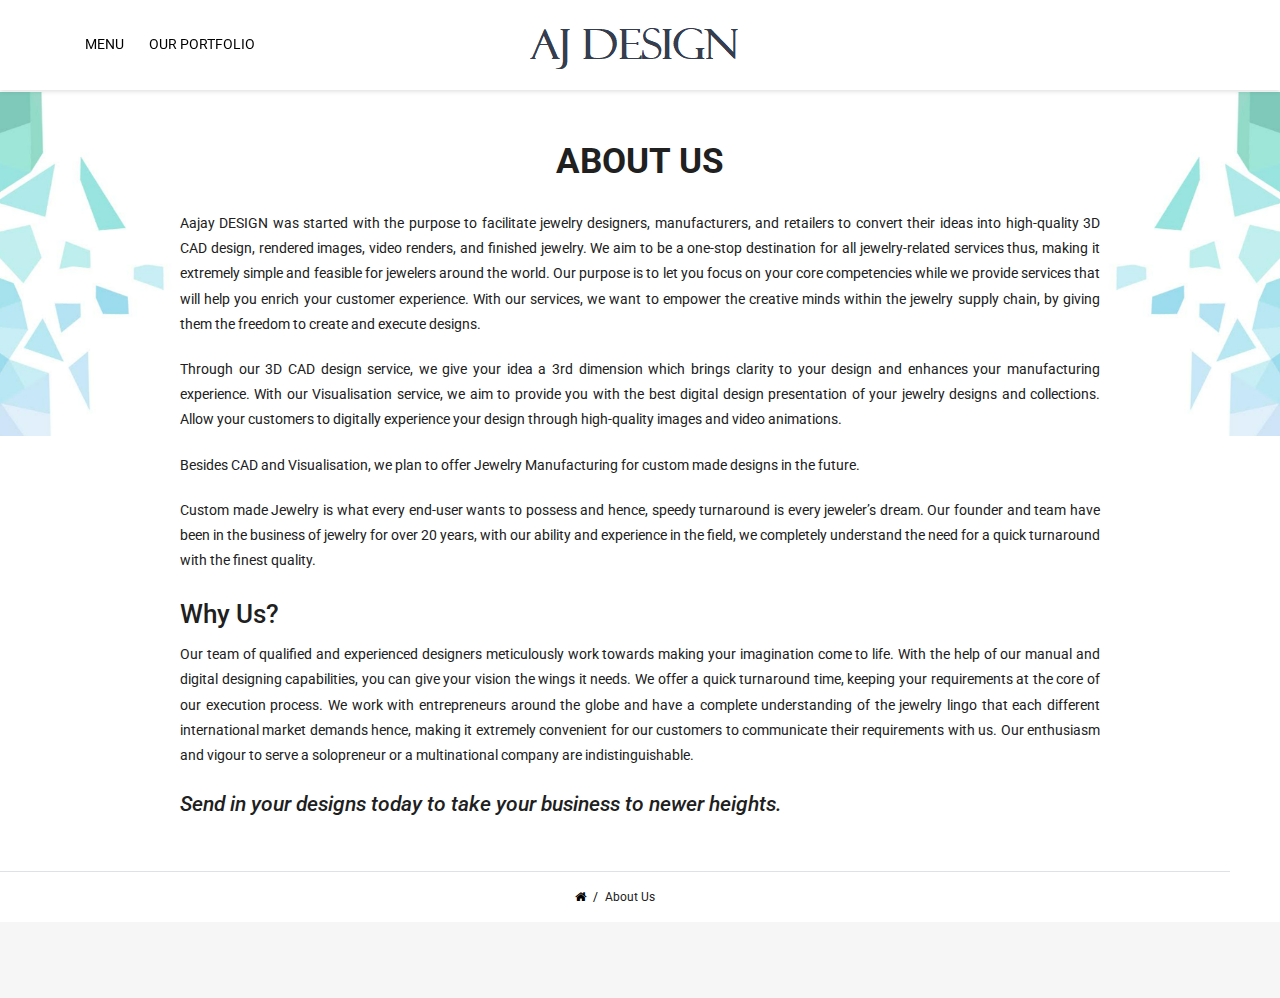
==== commit 295e4021: "Update index.html" ====
--- a/aboutus/index.html
+++ b/aboutus/index.html
@@ -76,7 +76,7 @@
                 <div class="row">
                     <div class="col-md-10 text-left m-auto">
                         <h1 class="h1 font-weight-bold text-center text-uppercase mb-4">About Us</h1>
-                        <p>AJ DESIGN was started with the purpose to facilitate jewelry designers, manufacturers, and
+                        <p>Aajay DESIGN was started with the purpose to facilitate jewelry designers, manufacturers, and
                             retailers to convert their ideas into high-quality 3D CAD design, rendered images, video
                             renders, and finished jewelry. We aim to be a one-stop destination for all jewelry-related
                             services thus, making it extremely simple and feasible for jewelers around the world. Our
@@ -125,4 +125,4 @@
     <!-- :: footer :: -->
 </body>
 
-</html>+</html>
